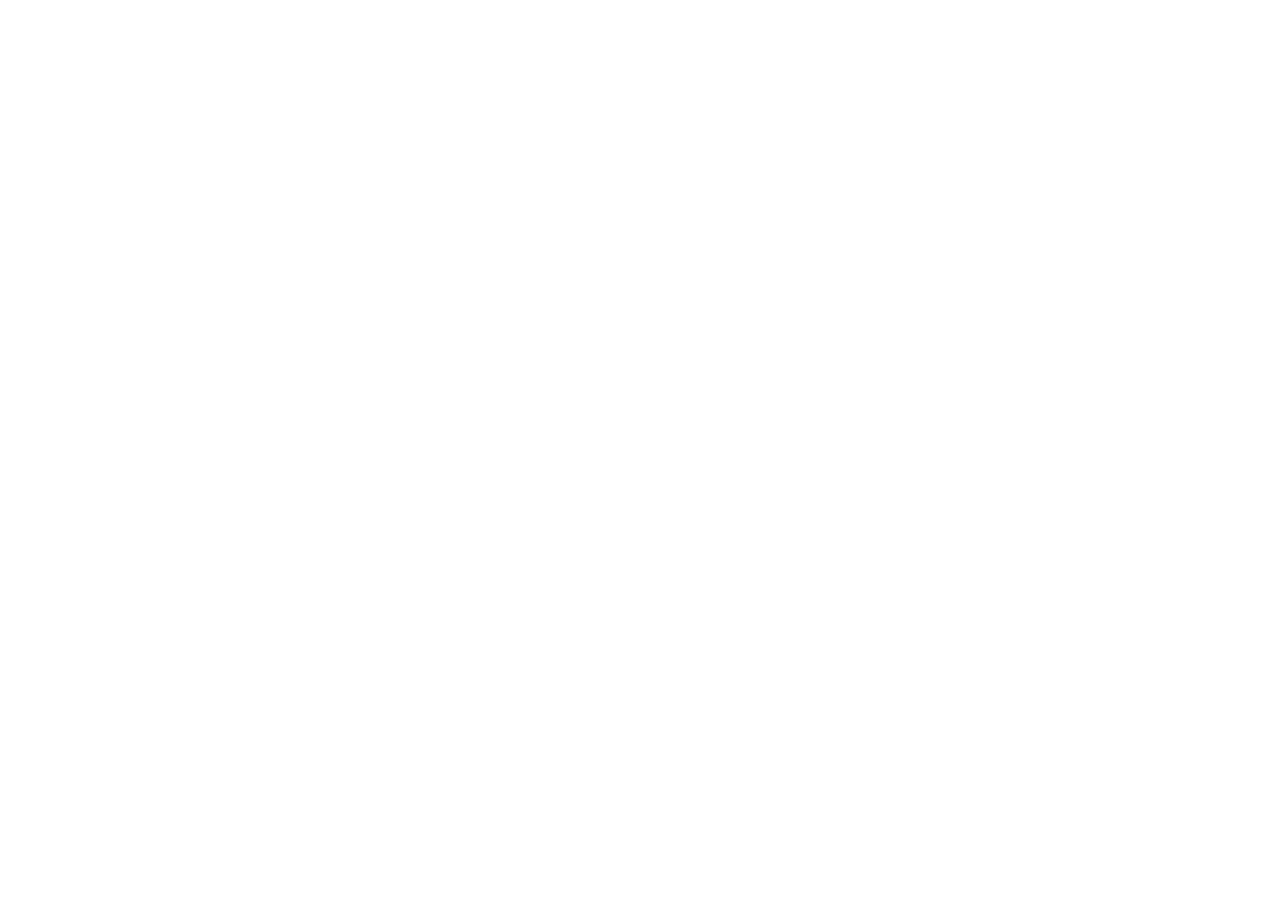
==== index.html @ 852c6b97 "first commit" ====
<!DOCTYPE html>
<html>
    <head>
        <meta charset="utf-8">
        <meta http-equiv="X-UA-Compatible" content="IE=edge">
        <title>wunderlust</title>
        <meta name="Assignment 1.1 - 1.3" content="">
        <meta name="author" content="DaVonte Carter Vault">
        <meta name="viewport" content="width=device-width, initial-scale=1">
        <link rel="stylesheet" href="styles.css">
    </head>
    <body>

        
    </body>
</html>
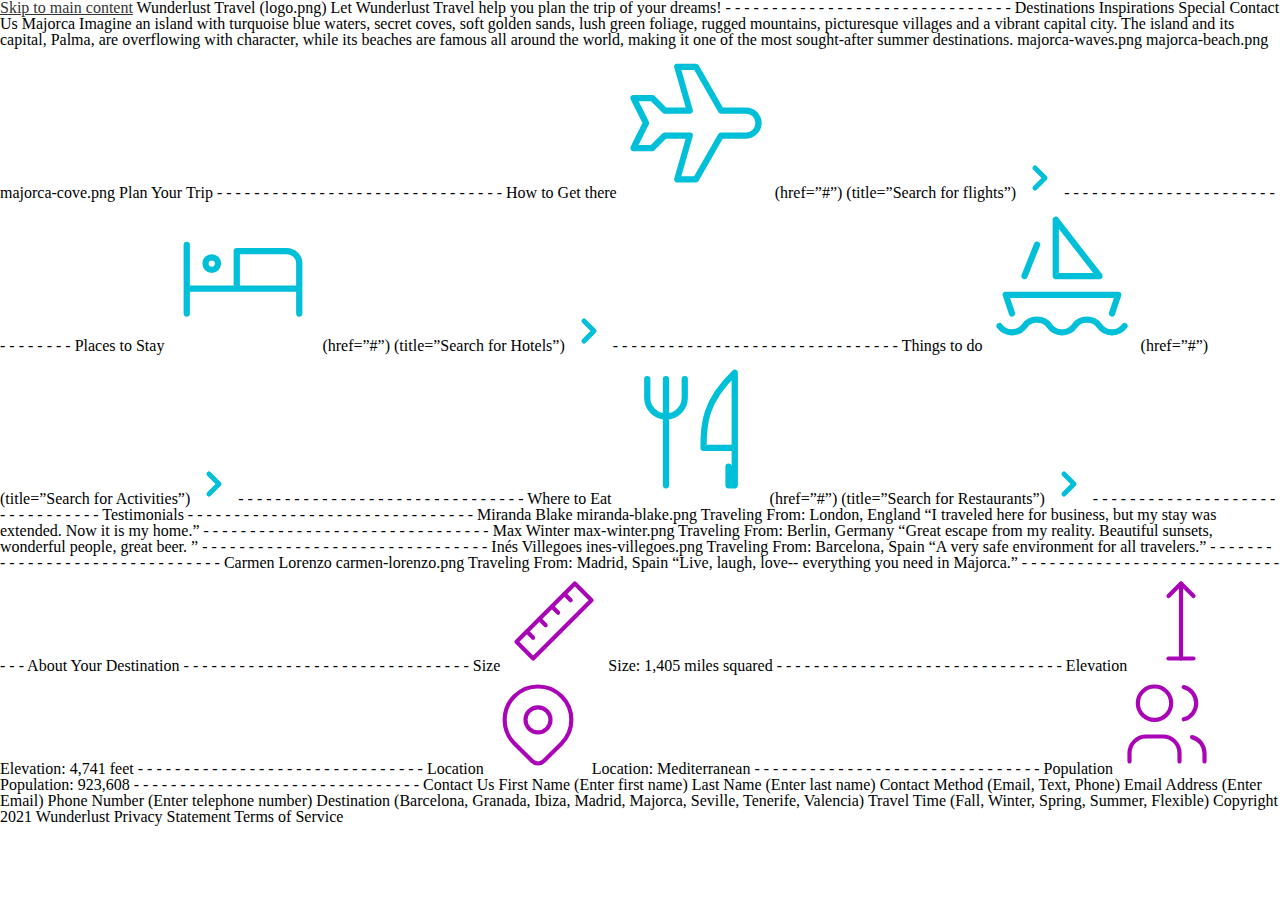
==== commit ad8f6265: "setup" ====
--- a/index.html
+++ b/index.html
@@ -10,7 +10,168 @@
         <link rel="stylesheet" href="styles.css">
     </head>
     <body>
-
+        <a href="#main-content">Skip to main content</a>
+        Wunderlust Travel 
+        (logo.png)
+        Let Wunderlust Travel help you plan the trip of your dreams!
+        
+        - - - - - - - - - - - - - - - - - - - - - - - - - - - - - - - 
+        Destinations
+        Inspirations
+        Special
+        Contact Us
+        
+        Majorca
+        Imagine an island with turquoise blue waters, secret coves, soft golden sands, lush green foliage, rugged mountains, picturesque villages and a vibrant capital city. The island and its capital, Palma, are overflowing with character, while its beaches are famous all around the world, making it one of the most sought-after summer destinations.
+        
+        majorca-waves.png
+        majorca-beach.png
+        majorca-cove.png
+        
+        
+        Plan Your Trip
+        - - - - - - - - - - - - - - - - - - - - - - - - - - - - - - - 
+        How to Get there
+        <svg xmlns="http://www.w3.org/2000/svg" class="icon icon-tabler icon-tabler-plane" width="150" height="150" viewBox="0 0 24 24" stroke-width="1" stroke="#00bfd8" fill="none" stroke-linecap="round" stroke-linejoin="round">
+          <path stroke="none" d="M0 0h24v24H0z" fill="none"/>
+          <path d="M16 10h4a2 2 0 0 1 0 4h-4l-4 7h-3l2 -7h-4l-2 2h-3l2 -4l-2 -4h3l2 2h4l-2 -7h3z" />
+        </svg>
+        
+        (href=”#”) (title=”Search for flights”)
+        <svg xmlns="http://www.w3.org/2000/svg" class="icon icon-tabler icon-tabler-chevron-right" width="40" height="40" viewBox="0 0 24 24" stroke-width="3" stroke="#00bfd8" fill="none" stroke-linecap="round" stroke-linejoin="round">
+          <path stroke="none" d="M0 0h24v24H0z" fill="none"/>
+          <polyline points="9 6 15 12 9 18" />
+        </svg>
+        - - - - - - - - - - - - - - - - - - - - - - - - - - - - - - - 
+        Places to Stay
+        <svg xmlns="http://www.w3.org/2000/svg" class="icon icon-tabler icon-tabler-bed" width="150" height="150" viewBox="0 0 24 24" stroke-width="1" stroke="#00bfd8" fill="none" stroke-linecap="round" stroke-linejoin="round">
+          <path stroke="none" d="M0 0h24v24H0z" fill="none"/>
+          <path d="M3 7v11m0 -4h18m0 4v-8a2 2 0 0 0 -2 -2h-8v6" />
+          <circle cx="7" cy="10" r="1" />
+        </svg>
+        
+        (href=”#”) (title=”Search for Hotels”)
+        <svg xmlns="http://www.w3.org/2000/svg" class="icon icon-tabler icon-tabler-chevron-right" width="40" height="40" viewBox="0 0 24 24" stroke-width="3" stroke="#00bfd8" fill="none" stroke-linecap="round" stroke-linejoin="round">
+          <path stroke="none" d="M0 0h24v24H0z" fill="none"/>
+          <polyline points="9 6 15 12 9 18" />
+        </svg>
+        - - - - - - - - - - - - - - - - - - - - - - - - - - - - - - - 
+        Things to do
+        <svg xmlns="http://www.w3.org/2000/svg" class="icon icon-tabler icon-tabler-sailboat" width="150" height="150" viewBox="0 0 24 24" stroke-width="1" stroke="#00bfd8" fill="none" stroke-linecap="round" stroke-linejoin="round">
+          <path stroke="none" d="M0 0h24v24H0z" fill="none"/>
+          <path d="M2 20a2.4 2.4 0 0 0 2 1a2.4 2.4 0 0 0 2 -1a2.4 2.4 0 0 1 2 -1a2.4 2.4 0 0 1 2 1a2.4 2.4 0 0 0 2 1a2.4 2.4 0 0 0 2 -1a2.4 2.4 0 0 1 2 -1a2.4 2.4 0 0 1 2 1a2.4 2.4 0 0 0 2 1a2.4 2.4 0 0 0 2 -1" />
+          <path d="M4 18l-1 -3h18l-1 3" />
+          <path d="M11 12h7l-7 -9v9" />
+          <line x1="8" y1="7" x2="6" y2="12" />
+        </svg>
+        
+        (href=”#”) (title=”Search for Activities”)
+        <svg xmlns="http://www.w3.org/2000/svg" class="icon icon-tabler icon-tabler-chevron-right" width="40" height="40" viewBox="0 0 24 24" stroke-width="3" stroke="#00bfd8" fill="none" stroke-linecap="round" stroke-linejoin="round">
+          <path stroke="none" d="M0 0h24v24H0z" fill="none"/>
+          <polyline points="9 6 15 12 9 18" />
+        </svg>
+        - - - - - - - - - - - - - - - - - - - - - - - - - - - - - - - 
+        Where to Eat
+        <svg xmlns="http://www.w3.org/2000/svg" class="icon icon-tabler icon-tabler-tools-kitchen-2" width="150" height="150" viewBox="0 0 24 24" stroke-width="1" stroke="#00bfd8" fill="none" stroke-linecap="round" stroke-linejoin="round">
+          <path stroke="none" d="M0 0h24v24H0z" fill="none"/>
+          <path d="M19 3v12h-5c-.023 -3.681 .184 -7.406 5 -12zm0 12v6h-1v-3m-10 -14v17m-3 -17v3a3 3 0 1 0 6 0v-3" />
+        </svg>
+        
+        (href=”#”) (title=”Search for Restaurants”) 
+        <svg xmlns="http://www.w3.org/2000/svg" class="icon icon-tabler icon-tabler-chevron-right" width="40" height="40" viewBox="0 0 24 24" stroke-width="3" stroke="#00bfd8" fill="none" stroke-linecap="round" stroke-linejoin="round">
+          <path stroke="none" d="M0 0h24v24H0z" fill="none"/>
+          <polyline points="9 6 15 12 9 18" />
+        </svg>
+        - - - - - - - - - - - - - - - - - - - - - - - - - - - - - - - 
+        
+        
+        Testimonials
+        - - - - - - - - - - - - - - - - - - - - - - - - - - - - - - - 
+        Miranda Blake
+        miranda-blake.png
+        Traveling From: London, England
+        “I traveled here for business, but my stay was extended. Now it is my home.”
+        - - - - - - - - - - - - - - - - - - - - - - - - - - - - - - - 
+        Max Winter
+        max-winter.png
+        Traveling From: Berlin, Germany
+        “Great escape from my reality. Beautiful sunsets, wonderful people, great beer. ”
+        - - - - - - - - - - - - - - - - - - - - - - - - - - - - - - - 
+        Inés Villegoes
+        ines-villegoes.png
+        Traveling From: Barcelona, Spain
+        “A very safe environment for all travelers.”
+        
+        - - - - - - - - - - - - - - - - - - - - - - - - - - - - - - - 
+        Carmen Lorenzo
+        carmen-lorenzo.png
+        Traveling From: Madrid, Spain
+        “Live, laugh, love-- everything you need in Majorca.”
+        - - - - - - - - - - - - - - - - - - - - - - - - - - - - - - - 
+        
+        
+        About Your Destination
+        - - - - - - - - - - - - - - - - - - - - - - - - - - - - - - - 
+        Size
+        <svg xmlns="http://www.w3.org/2000/svg" class="icon icon-tabler icon-tabler-ruler-2" width="100" height="100" viewBox="0 0 24 24" stroke-width="1" stroke="#a905b6" fill="none" stroke-linecap="round" stroke-linejoin="round">
+          <path stroke="none" d="M0 0h24v24H0z" fill="none"/>
+          <path d="M17 3l4 4l-14 14l-4 -4z" />
+          <path d="M16 7l-1.5 -1.5" />
+          <path d="M13 10l-1.5 -1.5" />
+          <path d="M10 13l-1.5 -1.5" />
+          <path d="M7 16l-1.5 -1.5" />
+        </svg>
+        
+        Size: 1,405 miles squared
+        - - - - - - - - - - - - - - - - - - - - - - - - - - - - - - - 
+        Elevation
+        <svg xmlns="http://www.w3.org/2000/svg" class="icon icon-tabler icon-tabler-arrow-top-bar" width="100" height="100" viewBox="0 0 24 24" stroke-width="1" stroke="#a905b6" fill="none" stroke-linecap="round" stroke-linejoin="round">
+          <path stroke="none" d="M0 0h24v24H0z" fill="none"/>
+          <line x1="12" y1="21" x2="12" y2="3" />
+          <path d="M15 6l-3 -3l-3 3" />
+          <line x1="9" y1="21" x2="15" y2="21" />
+        </svg>
+        
+        Elevation: 4,741 feet
+        - - - - - - - - - - - - - - - - - - - - - - - - - - - - - - - 
+        Location
+        <svg xmlns="http://www.w3.org/2000/svg" class="icon icon-tabler icon-tabler-map-pin" width="100" height="100" viewBox="0 0 24 24" stroke-width="1" stroke="#a905b6" fill="none" stroke-linecap="round" stroke-linejoin="round">
+          <path stroke="none" d="M0 0h24v24H0z" fill="none"/>
+          <circle cx="12" cy="11" r="3" />
+          <path d="M17.657 16.657l-4.243 4.243a2 2 0 0 1 -2.827 0l-4.244 -4.243a8 8 0 1 1 11.314 0z" />
+        </svg>
+        Location: Mediterranean 
+        - - - - - - - - - - - - - - - - - - - - - - - - - - - - - - - 
+        Population
+        <svg xmlns="http://www.w3.org/2000/svg" class="icon icon-tabler icon-tabler-users" width="100" height="100" viewBox="0 0 24 24" stroke-width="1" stroke="#a905b6" fill="none" stroke-linecap="round" stroke-linejoin="round">
+          <path stroke="none" d="M0 0h24v24H0z" fill="none"/>
+          <circle cx="9" cy="7" r="4" />
+          <path d="M3 21v-2a4 4 0 0 1 4 -4h4a4 4 0 0 1 4 4v2" />
+          <path d="M16 3.13a4 4 0 0 1 0 7.75" />
+          <path d="M21 21v-2a4 4 0 0 0 -3 -3.85" />
+        </svg>
+        
+        Population: 923,608
+        - - - - - - - - - - - - - - - - - - - - - - - - - - - - - - - 
+        
+        
+        Contact Us
+        First Name (Enter first name)
+        Last Name (Enter last name)
+        
+        Contact Method (Email, Text, Phone)
+        Email Address (Enter Email)
+        Phone Number (Enter telephone number)
+        
+        Destination (Barcelona, Granada, Ibiza, Madrid, Majorca, Seville, Tenerife, Valencia)
+        Travel Time (Fall, Winter, Spring, Summer, Flexible)
+        
+        
+        
+        Copyright 2021 Wunderlust
+        Privacy Statement
+        Terms of Service
+        
         
     </body>
 </html>--- a/styles.css
+++ b/styles.css
@@ -0,0 +1,208 @@
+@import url('https://fonts.googleapis.com/css2?family=Bebas+Neue&family=Montserrat&display=swap');
+/* http://meyerweb.com/eric/tools/css/reset/ 
+   v2.0 | 20110126
+   License: none (public domain)
+*/
+
+html, body, div, span, applet, object, iframe,
+h1, h2, h3, h4, h5, h6, p, blockquote, pre,
+a, abbr, acronym, address, big, cite, code,
+del, dfn, em, img, ins, kbd, q, s, samp,
+small, strike, strong, sub, sup, tt, var,
+b, u, i, center,
+dl, dt, dd, ol, ul, li,
+fieldset, form, label, legend,
+table, caption, tbody, tfoot, thead, tr, th, td,
+article, aside, canvas, details, embed, 
+figure, figcaption, footer, header, hgroup, 
+menu, nav, output, ruby, section, summary,
+time, mark, audio, video {
+	margin: 0;
+	padding: 0;
+	border: 0;
+	font-size: 100%;
+	font: inherit;
+	vertical-align: baseline;
+}
+/* HTML5 display-role reset for older browsers */
+article, aside, details, figcaption, figure, 
+footer, header, hgroup, menu, nav, section {
+	display: block;
+}
+body {
+	line-height: 1;
+}
+ol, ul {
+	list-style: none;
+}
+blockquote, q {
+	quotes: none;
+}
+blockquote:before, blockquote:after,
+q:before, q:after {
+	content: '';
+	content: none;
+}
+table {
+	border-collapse: collapse;
+	border-spacing: 0;
+}
+/* ------------------- GLOBAL STYLE  ------------------- */
+header, footer {
+  background-color: #000000;
+  width: 100%;
+  color: #ffffff;
+}
+header {
+  border-bottom:3px solid #F7CE3E;
+  display:grid;
+  grid-template-columns:1fr 1fr;
+}
+footer {
+  border-top:3px solid #F7CE3E;
+  height:auto;
+  text-align:center;
+  padding-top:10px;
+}
+nav ul {
+  display: grid;
+  grid-template-columns:repeat(4, 1fr);
+}
+nav a, nav h2 {
+  color:#ffffff;
+  padding:15px;
+  text-decoration:none;
+}
+nav a:hover, nav h2:hover {
+  color:#F7CE3E;
+}
+main {
+  padding:2%;
+  display: grid;
+  grid-template-columns: 1fr 1fr 1fr 1fr;
+}
+section {
+  padding:5%;
+}
+#social li {
+  display:inline-block;
+}
+h1 {
+  margin:10%;
+}
+h1, h2, nav li {
+  font-family: 'Bebas Neue', cursive;
+  font-size: 3em;
+}
+nav li, nav h2 {
+  font-size:1.5em;
+}
+nav h2, #social h2 {
+  visibility:hidden;
+  height:0;
+}
+h2 {
+  font-size: 2em;  
+}
+p, small {
+  font-family: 'Montserrat', sans-serif;
+  font-size: 1em;
+  line-height: 1.5em;
+}
+p {
+  min-height:150px;
+}
+small {
+  font-size:.75em;
+  font-style: italic;
+}
+img {
+  display:block;
+  width:100%;
+}
+footer a, footer a:visited, footer a:focus, #social svg:hover {
+  color:#F7CE3E;
+  stroke:#F7CE3E;
+}
+a, a:visited, a:focus {
+  color:#333;
+}
+/* ------------------- MEDIA QUERIES  ------------------- */
+ @media screen and (max-width:1263px) {
+  main {
+    grid-template-columns: 1fr 1fr;
+  }
+   p {
+    min-height:125px;
+  }
+}
+@media screen and (max-width:900px) {
+  header {
+    grid-template-columns:2fr 1fr;
+  }
+  main {
+    grid-template-columns: 1fr;
+  }
+  p {
+    min-height:auto;
+  }
+  nav h2 {
+    visibility:visible;
+    height:auto;
+    background-color: #000000;
+    border:2px solid #ffffff;
+    color: white;
+    width: 150px;
+    cursor: pointer;
+  }
+  nav {
+    position: relative;
+    display: inline-block;
+    top:25px;
+  }
+  nav ul {
+    display: none;
+    position: absolute;
+    background-color: rgba(0,0,0,.85);
+    width:150px;
+    z-index: 1;
+  }
+  nav a {
+    color: #ffffff;
+    visibility: visible;
+    display:block;
+    text-align:center;
+  }
+  nav li {
+    border-bottom:1px solid #ffffff;
+  }
+  nav:hover ul {
+    display: block;
+  }
+}
+@media screen and (max-width:480px) {
+  header {
+    grid-template-columns: 1fr;
+    height:250px;
+  }
+  h1, nav {
+    margin:0 auto;
+    text-align:center;
+  }
+  h1 {
+    padding-top:25px;
+  }
+  nav h2, nav, nav ul {
+    border:none;
+    width:100%;
+  }
+  nav h2 {
+    background-color:#F7CE3E;
+    color:#000000;
+  }
+  nav h2:hover {
+    background-color:#000000;
+    color:#ffffff;
+    border:2px solid #F7CE3E;
+  }
+}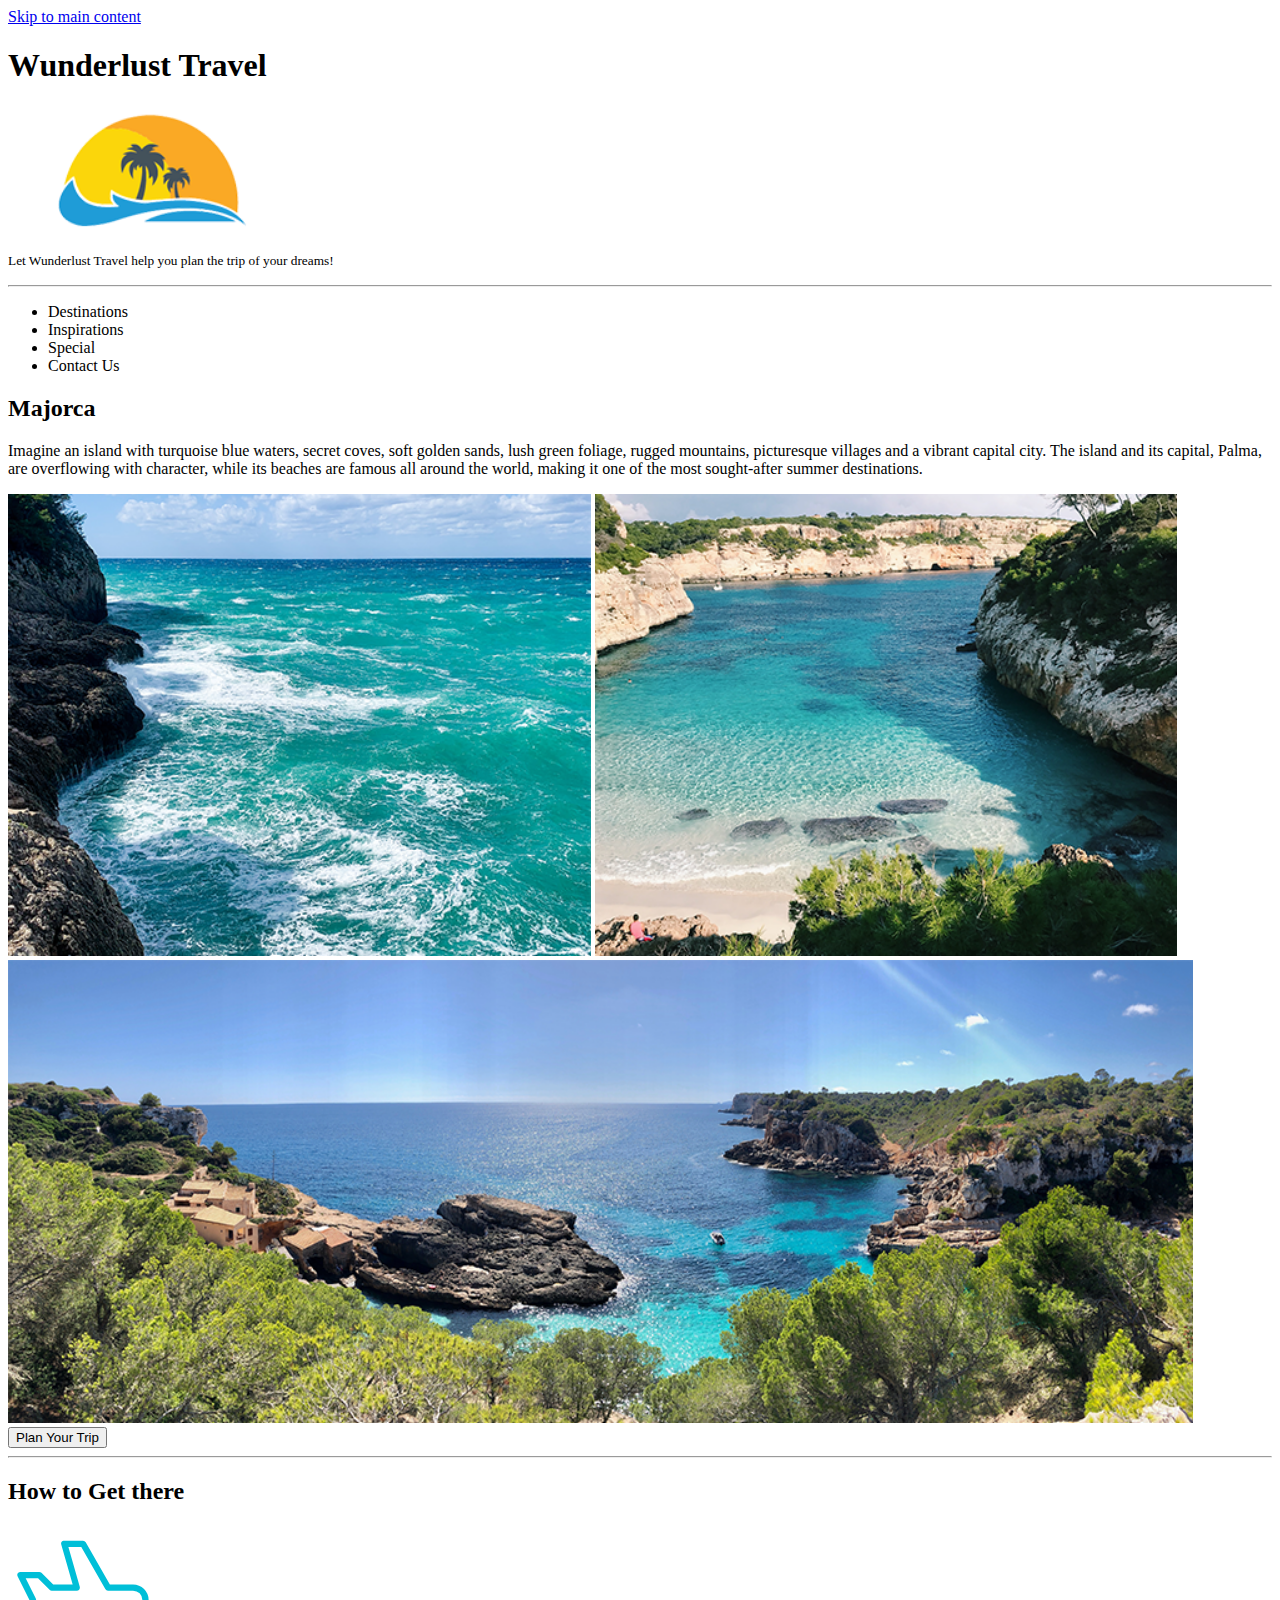
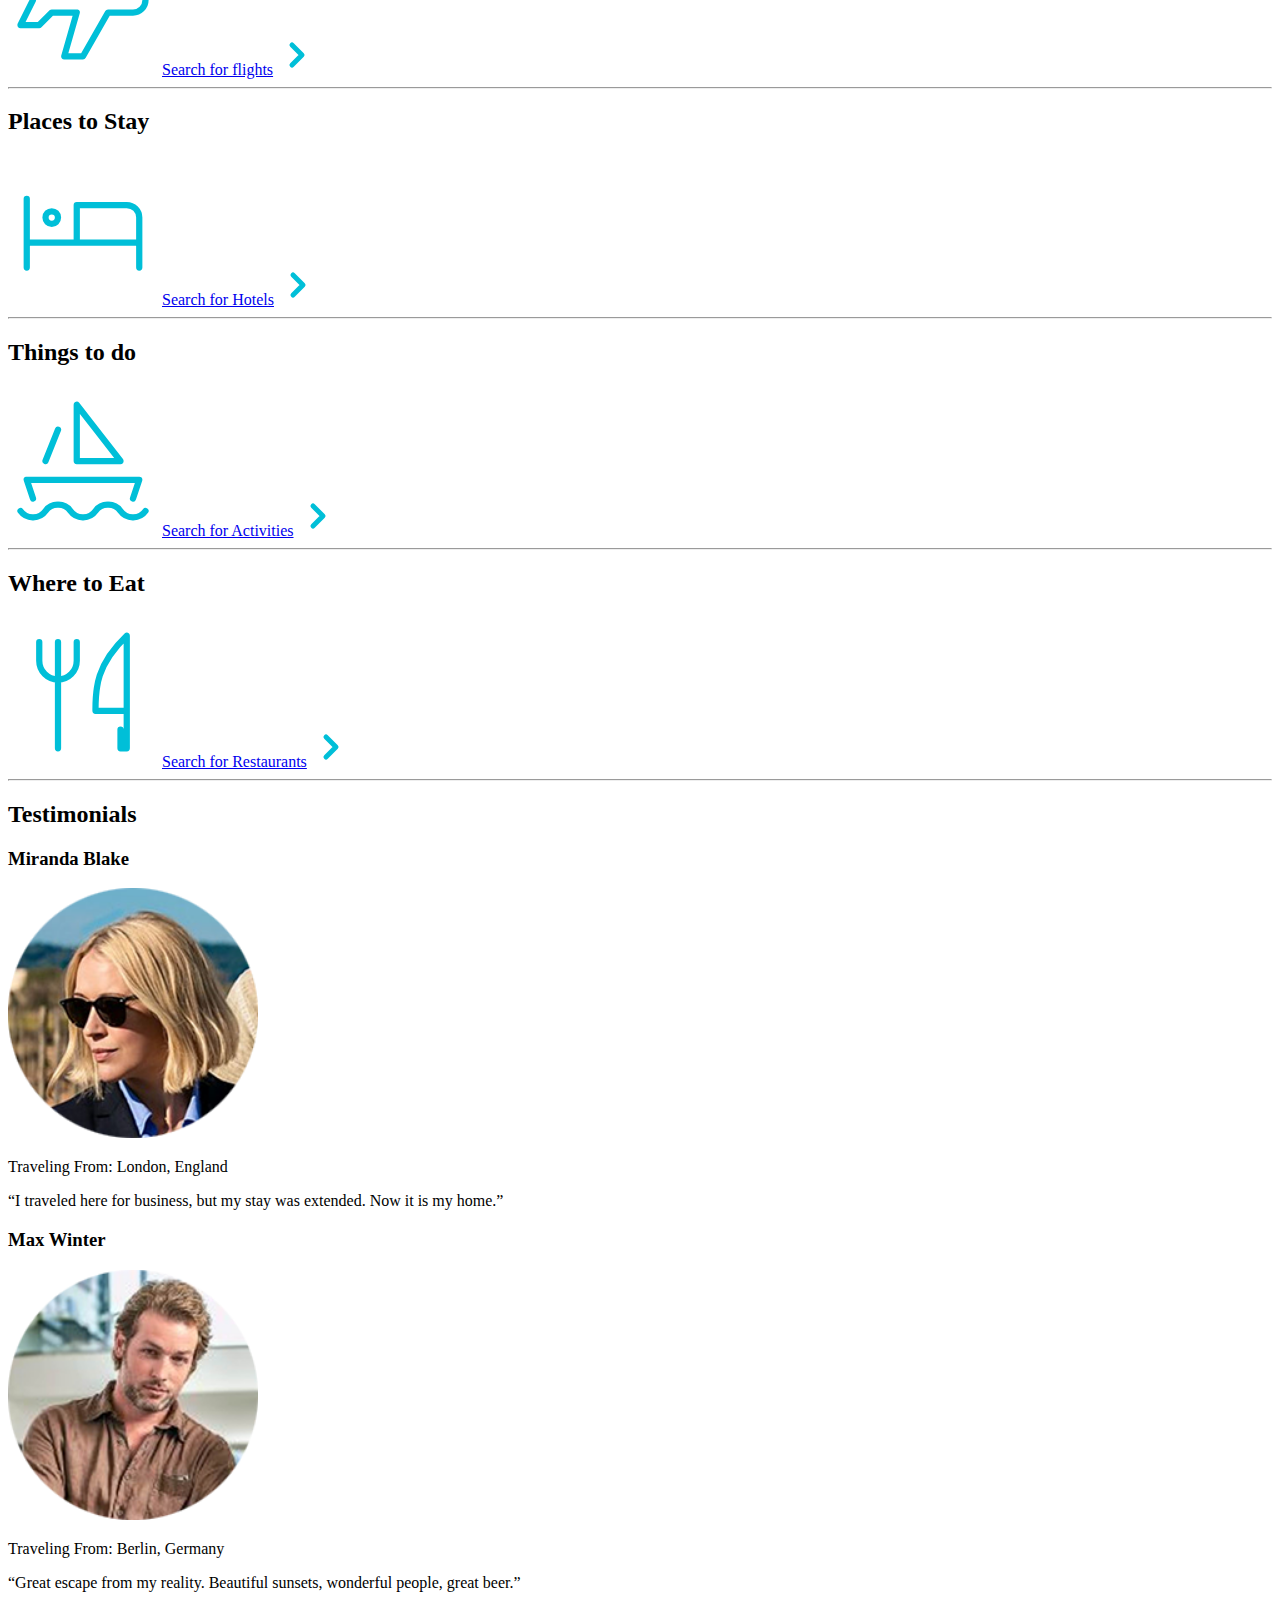
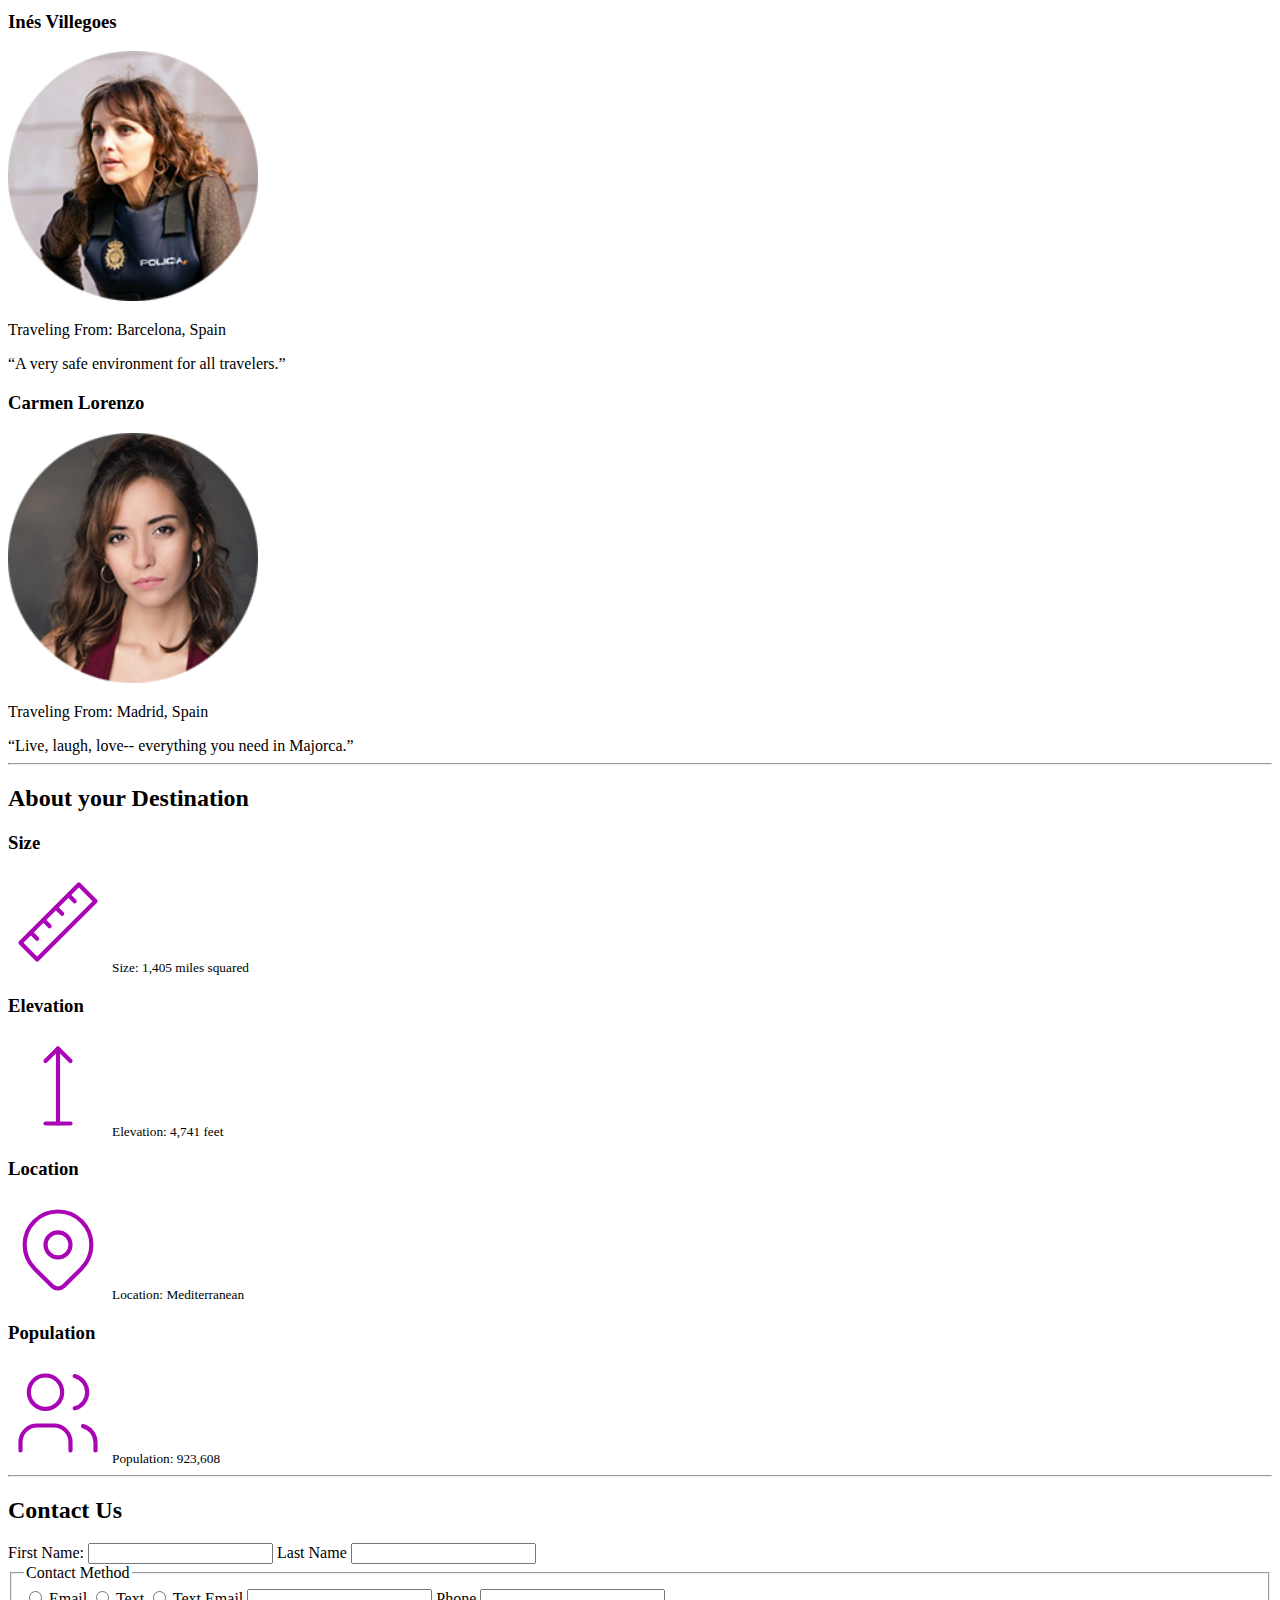
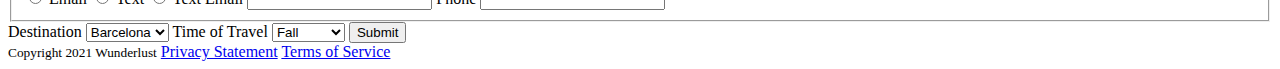
==== commit f6ed16b9: "Assignment complete" ====
--- a/index.html
+++ b/index.html
@@ -1,177 +1,280 @@
 <!DOCTYPE html>
-<html>
-    <head>
-        <meta charset="utf-8">
-        <meta http-equiv="X-UA-Compatible" content="IE=edge">
-        <title>wunderlust</title>
-        <meta name="Assignment 1.1 - 1.3" content="">
-        <meta name="author" content="DaVonte Carter Vault">
-        <meta name="viewport" content="width=device-width, initial-scale=1">
-        <link rel="stylesheet" href="styles.css">
-    </head>
-    <body>
-        <a href="#main-content">Skip to main content</a>
-        Wunderlust Travel 
-        (logo.png)
-        Let Wunderlust Travel help you plan the trip of your dreams!
-        
-        - - - - - - - - - - - - - - - - - - - - - - - - - - - - - - - 
-        Destinations
-        Inspirations
-        Special
-        Contact Us
-        
-        Majorca
-        Imagine an island with turquoise blue waters, secret coves, soft golden sands, lush green foliage, rugged mountains, picturesque villages and a vibrant capital city. The island and its capital, Palma, are overflowing with character, while its beaches are famous all around the world, making it one of the most sought-after summer destinations.
-        
-        majorca-waves.png
-        majorca-beach.png
-        majorca-cove.png
-        
-        
-        Plan Your Trip
-        - - - - - - - - - - - - - - - - - - - - - - - - - - - - - - - 
-        How to Get there
-        <svg xmlns="http://www.w3.org/2000/svg" class="icon icon-tabler icon-tabler-plane" width="150" height="150" viewBox="0 0 24 24" stroke-width="1" stroke="#00bfd8" fill="none" stroke-linecap="round" stroke-linejoin="round">
-          <path stroke="none" d="M0 0h24v24H0z" fill="none"/>
-          <path d="M16 10h4a2 2 0 0 1 0 4h-4l-4 7h-3l2 -7h-4l-2 2h-3l2 -4l-2 -4h3l2 2h4l-2 -7h3z" />
-        </svg>
-        
-        (href=”#”) (title=”Search for flights”)
-        <svg xmlns="http://www.w3.org/2000/svg" class="icon icon-tabler icon-tabler-chevron-right" width="40" height="40" viewBox="0 0 24 24" stroke-width="3" stroke="#00bfd8" fill="none" stroke-linecap="round" stroke-linejoin="round">
-          <path stroke="none" d="M0 0h24v24H0z" fill="none"/>
-          <polyline points="9 6 15 12 9 18" />
-        </svg>
-        - - - - - - - - - - - - - - - - - - - - - - - - - - - - - - - 
-        Places to Stay
-        <svg xmlns="http://www.w3.org/2000/svg" class="icon icon-tabler icon-tabler-bed" width="150" height="150" viewBox="0 0 24 24" stroke-width="1" stroke="#00bfd8" fill="none" stroke-linecap="round" stroke-linejoin="round">
-          <path stroke="none" d="M0 0h24v24H0z" fill="none"/>
-          <path d="M3 7v11m0 -4h18m0 4v-8a2 2 0 0 0 -2 -2h-8v6" />
-          <circle cx="7" cy="10" r="1" />
-        </svg>
-        
-        (href=”#”) (title=”Search for Hotels”)
-        <svg xmlns="http://www.w3.org/2000/svg" class="icon icon-tabler icon-tabler-chevron-right" width="40" height="40" viewBox="0 0 24 24" stroke-width="3" stroke="#00bfd8" fill="none" stroke-linecap="round" stroke-linejoin="round">
-          <path stroke="none" d="M0 0h24v24H0z" fill="none"/>
-          <polyline points="9 6 15 12 9 18" />
-        </svg>
-        - - - - - - - - - - - - - - - - - - - - - - - - - - - - - - - 
-        Things to do
-        <svg xmlns="http://www.w3.org/2000/svg" class="icon icon-tabler icon-tabler-sailboat" width="150" height="150" viewBox="0 0 24 24" stroke-width="1" stroke="#00bfd8" fill="none" stroke-linecap="round" stroke-linejoin="round">
-          <path stroke="none" d="M0 0h24v24H0z" fill="none"/>
-          <path d="M2 20a2.4 2.4 0 0 0 2 1a2.4 2.4 0 0 0 2 -1a2.4 2.4 0 0 1 2 -1a2.4 2.4 0 0 1 2 1a2.4 2.4 0 0 0 2 1a2.4 2.4 0 0 0 2 -1a2.4 2.4 0 0 1 2 -1a2.4 2.4 0 0 1 2 1a2.4 2.4 0 0 0 2 1a2.4 2.4 0 0 0 2 -1" />
-          <path d="M4 18l-1 -3h18l-1 3" />
-          <path d="M11 12h7l-7 -9v9" />
-          <line x1="8" y1="7" x2="6" y2="12" />
-        </svg>
-        
-        (href=”#”) (title=”Search for Activities”)
-        <svg xmlns="http://www.w3.org/2000/svg" class="icon icon-tabler icon-tabler-chevron-right" width="40" height="40" viewBox="0 0 24 24" stroke-width="3" stroke="#00bfd8" fill="none" stroke-linecap="round" stroke-linejoin="round">
-          <path stroke="none" d="M0 0h24v24H0z" fill="none"/>
-          <polyline points="9 6 15 12 9 18" />
-        </svg>
-        - - - - - - - - - - - - - - - - - - - - - - - - - - - - - - - 
-        Where to Eat
-        <svg xmlns="http://www.w3.org/2000/svg" class="icon icon-tabler icon-tabler-tools-kitchen-2" width="150" height="150" viewBox="0 0 24 24" stroke-width="1" stroke="#00bfd8" fill="none" stroke-linecap="round" stroke-linejoin="round">
-          <path stroke="none" d="M0 0h24v24H0z" fill="none"/>
-          <path d="M19 3v12h-5c-.023 -3.681 .184 -7.406 5 -12zm0 12v6h-1v-3m-10 -14v17m-3 -17v3a3 3 0 1 0 6 0v-3" />
-        </svg>
-        
-        (href=”#”) (title=”Search for Restaurants”) 
-        <svg xmlns="http://www.w3.org/2000/svg" class="icon icon-tabler icon-tabler-chevron-right" width="40" height="40" viewBox="0 0 24 24" stroke-width="3" stroke="#00bfd8" fill="none" stroke-linecap="round" stroke-linejoin="round">
-          <path stroke="none" d="M0 0h24v24H0z" fill="none"/>
-          <polyline points="9 6 15 12 9 18" />
-        </svg>
-        - - - - - - - - - - - - - - - - - - - - - - - - - - - - - - - 
-        
-        
-        Testimonials
-        - - - - - - - - - - - - - - - - - - - - - - - - - - - - - - - 
-        Miranda Blake
-        miranda-blake.png
-        Traveling From: London, England
-        “I traveled here for business, but my stay was extended. Now it is my home.”
-        - - - - - - - - - - - - - - - - - - - - - - - - - - - - - - - 
-        Max Winter
-        max-winter.png
-        Traveling From: Berlin, Germany
-        “Great escape from my reality. Beautiful sunsets, wonderful people, great beer. ”
-        - - - - - - - - - - - - - - - - - - - - - - - - - - - - - - - 
-        Inés Villegoes
-        ines-villegoes.png
-        Traveling From: Barcelona, Spain
-        “A very safe environment for all travelers.”
-        
-        - - - - - - - - - - - - - - - - - - - - - - - - - - - - - - - 
-        Carmen Lorenzo
-        carmen-lorenzo.png
-        Traveling From: Madrid, Spain
-        “Live, laugh, love-- everything you need in Majorca.”
-        - - - - - - - - - - - - - - - - - - - - - - - - - - - - - - - 
-        
-        
-        About Your Destination
-        - - - - - - - - - - - - - - - - - - - - - - - - - - - - - - - 
-        Size
-        <svg xmlns="http://www.w3.org/2000/svg" class="icon icon-tabler icon-tabler-ruler-2" width="100" height="100" viewBox="0 0 24 24" stroke-width="1" stroke="#a905b6" fill="none" stroke-linecap="round" stroke-linejoin="round">
-          <path stroke="none" d="M0 0h24v24H0z" fill="none"/>
-          <path d="M17 3l4 4l-14 14l-4 -4z" />
-          <path d="M16 7l-1.5 -1.5" />
-          <path d="M13 10l-1.5 -1.5" />
-          <path d="M10 13l-1.5 -1.5" />
-          <path d="M7 16l-1.5 -1.5" />
-        </svg>
-        
-        Size: 1,405 miles squared
-        - - - - - - - - - - - - - - - - - - - - - - - - - - - - - - - 
-        Elevation
-        <svg xmlns="http://www.w3.org/2000/svg" class="icon icon-tabler icon-tabler-arrow-top-bar" width="100" height="100" viewBox="0 0 24 24" stroke-width="1" stroke="#a905b6" fill="none" stroke-linecap="round" stroke-linejoin="round">
-          <path stroke="none" d="M0 0h24v24H0z" fill="none"/>
-          <line x1="12" y1="21" x2="12" y2="3" />
-          <path d="M15 6l-3 -3l-3 3" />
-          <line x1="9" y1="21" x2="15" y2="21" />
-        </svg>
-        
-        Elevation: 4,741 feet
-        - - - - - - - - - - - - - - - - - - - - - - - - - - - - - - - 
-        Location
-        <svg xmlns="http://www.w3.org/2000/svg" class="icon icon-tabler icon-tabler-map-pin" width="100" height="100" viewBox="0 0 24 24" stroke-width="1" stroke="#a905b6" fill="none" stroke-linecap="round" stroke-linejoin="round">
-          <path stroke="none" d="M0 0h24v24H0z" fill="none"/>
-          <circle cx="12" cy="11" r="3" />
-          <path d="M17.657 16.657l-4.243 4.243a2 2 0 0 1 -2.827 0l-4.244 -4.243a8 8 0 1 1 11.314 0z" />
-        </svg>
-        Location: Mediterranean 
-        - - - - - - - - - - - - - - - - - - - - - - - - - - - - - - - 
-        Population
-        <svg xmlns="http://www.w3.org/2000/svg" class="icon icon-tabler icon-tabler-users" width="100" height="100" viewBox="0 0 24 24" stroke-width="1" stroke="#a905b6" fill="none" stroke-linecap="round" stroke-linejoin="round">
-          <path stroke="none" d="M0 0h24v24H0z" fill="none"/>
-          <circle cx="9" cy="7" r="4" />
-          <path d="M3 21v-2a4 4 0 0 1 4 -4h4a4 4 0 0 1 4 4v2" />
-          <path d="M16 3.13a4 4 0 0 1 0 7.75" />
-          <path d="M21 21v-2a4 4 0 0 0 -3 -3.85" />
-        </svg>
-        
-        Population: 923,608
-        - - - - - - - - - - - - - - - - - - - - - - - - - - - - - - - 
-        
-        
-        Contact Us
-        First Name (Enter first name)
-        Last Name (Enter last name)
-        
-        Contact Method (Email, Text, Phone)
-        Email Address (Enter Email)
-        Phone Number (Enter telephone number)
-        
-        Destination (Barcelona, Granada, Ibiza, Madrid, Majorca, Seville, Tenerife, Valencia)
-        Travel Time (Fall, Winter, Spring, Summer, Flexible)
-        
-        
-        
-        Copyright 2021 Wunderlust
-        Privacy Statement
-        Terms of Service
-        
-        
-    </body>
+<html lang="en">
+
+<head>
+    <meta charset="utf-8">
+    <meta http-equiv="X-UA-Compatible" content="IE=edge">
+    <title>wunderlust</title>
+    <meta name="Assignment 1.1 - 1.3" content="">
+    <meta name="author" content="DaVonte Carter Vault">
+    <meta name="viewport" content="width=device-width, initial-scale=1">
+    <link rel="stylesheet" href="styles.css">
+</head>
+
+<body>
+    <a href="#main-content">Skip to main content</a>
+    <header>
+        <h1>Wunderlust Travel</h1>
+        <img src="images/logo-S.png" alt="Wunderlust logo" sizes="(max-width: 1024px) 1024px"
+            srcset="images/logo-S.png 320w, images/logo-M.png 780w, images/logo-L.png 1024w">
+        <p><small>Let Wunderlust Travel help you plan the trip of your dreams!</small></p>
+        <hr>
+        <nav>
+            <ul>
+                <li>Destinations</li>
+                <li>Inspirations</li>
+                <li>Special</li>
+                <li>Contact Us</li>
+            </ul>
+        </nav>
+    </header>
+
+    <main>
+            <article>
+                <h2>Majorca</h2>
+
+                <p>
+                    Imagine an island with turquoise blue waters, secret coves, soft golden sands, lush green foliage,
+                    rugged mountains, picturesque villages and a vibrant capital city. The island and its capital,
+                    Palma,
+                    are overflowing with character, while its beaches are famous all around the world, making it one of
+                    the
+                    most sought-after summer destinations.
+                </p>
+                <img src="images/majorca-waves-S.png" alt="beautiful blue water" sizes="(max-width: 1024px) 1024px"
+                    srcset="images/majorca-waves-S.png 320w, images/majorca-waves-M.png 780w, images/majorca-waves-L.png 1024w">
+                <img src="images/majorca-beach-S.png" alt="relaxing sandy beach" sizes="(max-width: 1024px) 1024px"
+                    srcset="images/majorca-beach-S.png 320w, images/majorca-beach-M.png 780w, images/majorca-beach-L.png 1024w">
+                <img src="images/majorca-cove-S.png" alt="dark mysterious cove waiting to be explored"
+                    sizes="(max-width: 1024px) 1024px"
+                    srcset="images/majorca-cove-S.png 320w, images/majorca-cove-M.png 780w, images/majorca-cove-L.png 1024w">
+                <button>Plan Your Trip</button>
+            </article>
+
+
+            <hr>
+
+            <article>
+                <h2>How to Get there</h2>
+                <svg xmlns="http://www.w3.org/2000/svg" class="icon icon-tabler icon-tabler-plane" width="150"
+                    height="150" viewBox="0 0 24 24" stroke-width="1" stroke="#00bfd8" fill="none"
+                    stroke-linecap="round" stroke-linejoin="round">
+                    <path stroke="none" d="M0 0h24v24H0z" fill="none" />
+                    <path d="M16 10h4a2 2 0 0 1 0 4h-4l-4 7h-3l2 -7h-4l-2 2h-3l2 -4l-2 -4h3l2 2h4l-2 -7h3z" />
+                </svg>
+                <a href="#">Search for flights</a>
+                <svg xmlns="http://www.w3.org/2000/svg" class="icon icon-tabler icon-tabler-chevron-right" width="40"
+                    height="40" viewBox="0 0 24 24" stroke-width="3" stroke="#00bfd8" fill="none" stroke-linecap="round"
+                    stroke-linejoin="round">
+                    <path stroke="none" d="M0 0h24v24H0z" fill="none" />
+                    <polyline points="9 6 15 12 9 18" />
+                </svg>
+            </article>
+            <hr>
+            <article>
+                <h2>Places to Stay</h2>
+                <svg xmlns="http://www.w3.org/2000/svg" class="icon icon-tabler icon-tabler-bed" width="150"
+                    height="150" viewBox="0 0 24 24" stroke-width="1" stroke="#00bfd8" fill="none"
+                    stroke-linecap="round" stroke-linejoin="round">
+                    <path stroke="none" d="M0 0h24v24H0z" fill="none" />
+                    <path d="M3 7v11m0 -4h18m0 4v-8a2 2 0 0 0 -2 -2h-8v6" />
+                    <circle cx="7" cy="10" r="1" />
+                </svg>
+                <a href="#">Search for Hotels</a>
+                <svg xmlns="http://www.w3.org/2000/svg" class="icon icon-tabler icon-tabler-chevron-right" width="40"
+                    height="40" viewBox="0 0 24 24" stroke-width="3" stroke="#00bfd8" fill="none" stroke-linecap="round"
+                    stroke-linejoin="round">
+                    <path stroke="none" d="M0 0h24v24H0z" fill="none" />
+                    <polyline points="9 6 15 12 9 18" />
+                </svg>
+            </article>
+            <hr>
+            <article>
+                <h2>Things to do</h2>
+                <svg xmlns="http://www.w3.org/2000/svg" class="icon icon-tabler icon-tabler-sailboat" width="150"
+                    height="150" viewBox="0 0 24 24" stroke-width="1" stroke="#00bfd8" fill="none"
+                    stroke-linecap="round" stroke-linejoin="round">
+                    <path stroke="none" d="M0 0h24v24H0z" fill="none" />
+                    <path
+                        d="M2 20a2.4 2.4 0 0 0 2 1a2.4 2.4 0 0 0 2 -1a2.4 2.4 0 0 1 2 -1a2.4 2.4 0 0 1 2 1a2.4 2.4 0 0 0 2 1a2.4 2.4 0 0 0 2 -1a2.4 2.4 0 0 1 2 -1a2.4 2.4 0 0 1 2 1a2.4 2.4 0 0 0 2 1a2.4 2.4 0 0 0 2 -1" />
+                    <path d="M4 18l-1 -3h18l-1 3" />
+                    <path d="M11 12h7l-7 -9v9" />
+                    <line x1="8" y1="7" x2="6" y2="12" />
+                </svg>
+                <a href="#">Search for Activities</a>
+                <svg xmlns="http://www.w3.org/2000/svg" class="icon icon-tabler icon-tabler-chevron-right" width="40"
+                    height="40" viewBox="0 0 24 24" stroke-width="3" stroke="#00bfd8" fill="none" stroke-linecap="round"
+                    stroke-linejoin="round">
+                    <path stroke="none" d="M0 0h24v24H0z" fill="none" />
+                    <polyline points="9 6 15 12 9 18" />
+                </svg>
+            </article>
+            <hr>
+            <article>
+                <h2>Where to Eat</h2>
+                <svg xmlns="http://www.w3.org/2000/svg" class="icon icon-tabler icon-tabler-tools-kitchen-2" width="150"
+                    height="150" viewBox="0 0 24 24" stroke-width="1" stroke="#00bfd8" fill="none"
+                    stroke-linecap="round" stroke-linejoin="round">
+                    <path stroke="none" d="M0 0h24v24H0z" fill="none" />
+                    <path
+                        d="M19 3v12h-5c-.023 -3.681 .184 -7.406 5 -12zm0 12v6h-1v-3m-10 -14v17m-3 -17v3a3 3 0 1 0 6 0v-3" />
+                </svg>
+                <a href="#">Search for Restaurants</a>
+                <svg xmlns="http://www.w3.org/2000/svg" class="icon icon-tabler icon-tabler-chevron-right" width="40"
+                    height="40" viewBox="0 0 24 24" stroke-width="3" stroke="#00bfd8" fill="none" stroke-linecap="round"
+                    stroke-linejoin="round">
+                    <path stroke="none" d="M0 0h24v24H0z" fill="none" />
+                    <polyline points="9 6 15 12 9 18" />
+                </svg>
+            </article>
+
+            <hr>
+
+            <section>
+                <h2>Testimonials</h2>
+
+                <article>
+                    <h3>Miranda Blake</h3>
+                    <img src="images/miranda-blake-S.png" alt="" sizes="(max-width: 1024px) 1024px"
+                        srcset="images/miranda-blake-S.png 320w, images/miranda-blake-M.png 780w, images/miranda-blake-L.png 1024w">
+
+                    <p>Traveling From: London, England</p>
+                    <q>I traveled here for business, but my stay was extended. Now it is my home.</q>
+                </article>
+                <article>
+                    <h3>Max Winter</h3>
+                    <img src="images/max-winter-S.png" alt="" sizes="(max-width: 1024px) 1024px"
+                        srcset="images/max-winter-S.png 320w, images/max-winter-M.png 780w, images/max-winter-L.png 1024w">
+                    <p>Traveling From: Berlin, Germany</p>
+                    <q>Great escape from my reality. Beautiful sunsets, wonderful people, great beer.</q>
+                </article>
+                <article>
+                    <h3>Inés Villegoes</h3>
+                    <img src="images/ines-villegoes-S.png" alt="" sizes="(max-width: 1024px) 1024px"
+                        srcset="images/ines-villegoes-S.png 320w, images/ines-villegoes-M.png 780w, images/ines-villegoes-L.png 1024w">
+                    <p>Traveling From: Barcelona, Spain</p>
+                    <q>A very safe environment for all travelers.</q>
+                </article>
+                <article>
+                    <h3>Carmen Lorenzo</h3>
+                    <img src="images/carmen-lorenzo-S.png" alt="" sizes="(max-width: 1024px) 1024px"
+                        srcset="images/carmen-lorenzo-S.png 320w, images/carmen-lorenzo-M.png 780w, images/carmen-lorenzo-L.png 1024w">
+                    <p>Traveling From: Madrid, Spain</p>
+                    <q>Live, laugh, love-- everything you need in Majorca.</q>
+                </article>
+            </section>
+
+            <hr>
+
+            <section>
+                <h2>About your Destination</h2>
+                <article>
+                    <h3>Size</h3>
+                    <svg xmlns="http://www.w3.org/2000/svg" class="icon icon-tabler icon-tabler-ruler-2" width="100"
+                        height="100" viewBox="0 0 24 24" stroke-width="1" stroke="#a905b6" fill="none"
+                        stroke-linecap="round" stroke-linejoin="round">
+                        <path stroke="none" d="M0 0h24v24H0z" fill="none" />
+                        <path d="M17 3l4 4l-14 14l-4 -4z" />
+                        <path d="M16 7l-1.5 -1.5" />
+                        <path d="M13 10l-1.5 -1.5" />
+                        <path d="M10 13l-1.5 -1.5" />
+                        <path d="M7 16l-1.5 -1.5" />
+                    </svg>
+                    <small>Size: 1,405 miles squared</small>
+                </article>
+
+                <article>
+                    <h3>Elevation</h3>
+                    <svg xmlns="http://www.w3.org/2000/svg" class="icon icon-tabler icon-tabler-arrow-top-bar"
+                        width="100" height="100" viewBox="0 0 24 24" stroke-width="1" stroke="#a905b6" fill="none"
+                        stroke-linecap="round" stroke-linejoin="round">
+                        <path stroke="none" d="M0 0h24v24H0z" fill="none" />
+                        <line x1="12" y1="21" x2="12" y2="3" />
+                        <path d="M15 6l-3 -3l-3 3" />
+                        <line x1="9" y1="21" x2="15" y2="21" />
+                    </svg>
+                    <small>Elevation: 4,741 feet</small>
+                </article>
+                <article>
+                    <h3>Location</h3>
+                    <svg xmlns="http://www.w3.org/2000/svg" class="icon icon-tabler icon-tabler-map-pin" width="100"
+                        height="100" viewBox="0 0 24 24" stroke-width="1" stroke="#a905b6" fill="none"
+                        stroke-linecap="round" stroke-linejoin="round">
+                        <path stroke="none" d="M0 0h24v24H0z" fill="none" />
+                        <circle cx="12" cy="11" r="3" />
+                        <path d="M17.657 16.657l-4.243 4.243a2 2 0 0 1 -2.827 0l-4.244 -4.243a8 8 0 1 1 11.314 0z" />
+                    </svg>
+                    <small>Location: Mediterranean</small>
+                </article>
+                <article>
+                    <h3>Population</h3>
+                    <svg xmlns="http://www.w3.org/2000/svg" class="icon icon-tabler icon-tabler-users" width="100"
+                        height="100" viewBox="0 0 24 24" stroke-width="1" stroke="#a905b6" fill="none"
+                        stroke-linecap="round" stroke-linejoin="round">
+                        <path stroke="none" d="M0 0h24v24H0z" fill="none" />
+                        <circle cx="9" cy="7" r="4" />
+                        <path d="M3 21v-2a4 4 0 0 1 4 -4h4a4 4 0 0 1 4 4v2" />
+                        <path d="M16 3.13a4 4 0 0 1 0 7.75" />
+                        <path d="M21 21v-2a4 4 0 0 0 -3 -3.85" />
+                    </svg>
+                    <small>Population: 923,608</small>
+                </article>
+            </section>
+            <hr>
+
+            <section>
+                <h2>Contact Us</h2>
+                <form action="https://wp.zybooks.com/form-viewer.php" method="post">
+                    <label for="fname">First Name: </label>
+                    <input type="text" name="fname" id="fname">
+                    <label for="lname">Last Name</label>
+                    <input type="text" name="lname" id="lname">
+
+                    <fieldset>
+                        <legend>Contact Method</legend>
+                        <input type="radio" name="prefferred" id="prefemail">
+                        <label for="prefemail">Email</label>
+                        <input type="radio" name="prefferred" id="prefphone">
+                        <label for="prefphone">Text</label>
+                        <input type="radio" name="prefferred" id="preftext">
+                        <label for="preftext">Text</label>
+                        <label for="email">Email</label>
+                        <input type="email" name="email" id="email">
+                        <label for="phone">Phone</label>
+                        <input type="tel" name="phone" id="phone">
+                    </fieldset>
+
+                    <label for="dest">Destination</label>
+                    <select name="dest" id="dest">
+                        <option value="Barcelona">Barcelona</option>
+                        <option value="Granada">Granada</option>
+                        <option value="Ibiza">Ibiza</option>
+                        <option value="Madrid">Madrid</option>
+                        <option value="Majorca">Majorca</option>
+                        <option value="Seville">Seville</option>
+                        <option value="Tenerife">Tenerife</option>
+                        <option value="Valencia">Valencia</option>
+                    </select>
+                    <label for="Time">Time of Travel</label>
+                    <select name="Time" id="Time">
+                        <option value="Fall">Fall</option>
+                        <option value="Winter">Winter</option>
+                        <option value="Spring">Spring</option>
+                        <option value="Summer">Summer</option>
+                        <option value="Flexible">Flexible</option>
+                    </select>
+                    <input type="submit">
+                </form>
+            </section>
+
+
+            <footer>
+                <small>Copyright 2021 Wunderlust</small>
+                <a href="#">Privacy Statement</a>
+                <a href="#">Terms of Service</a>
+            </footer>
+    </main>
+
+</body>
+
 </html>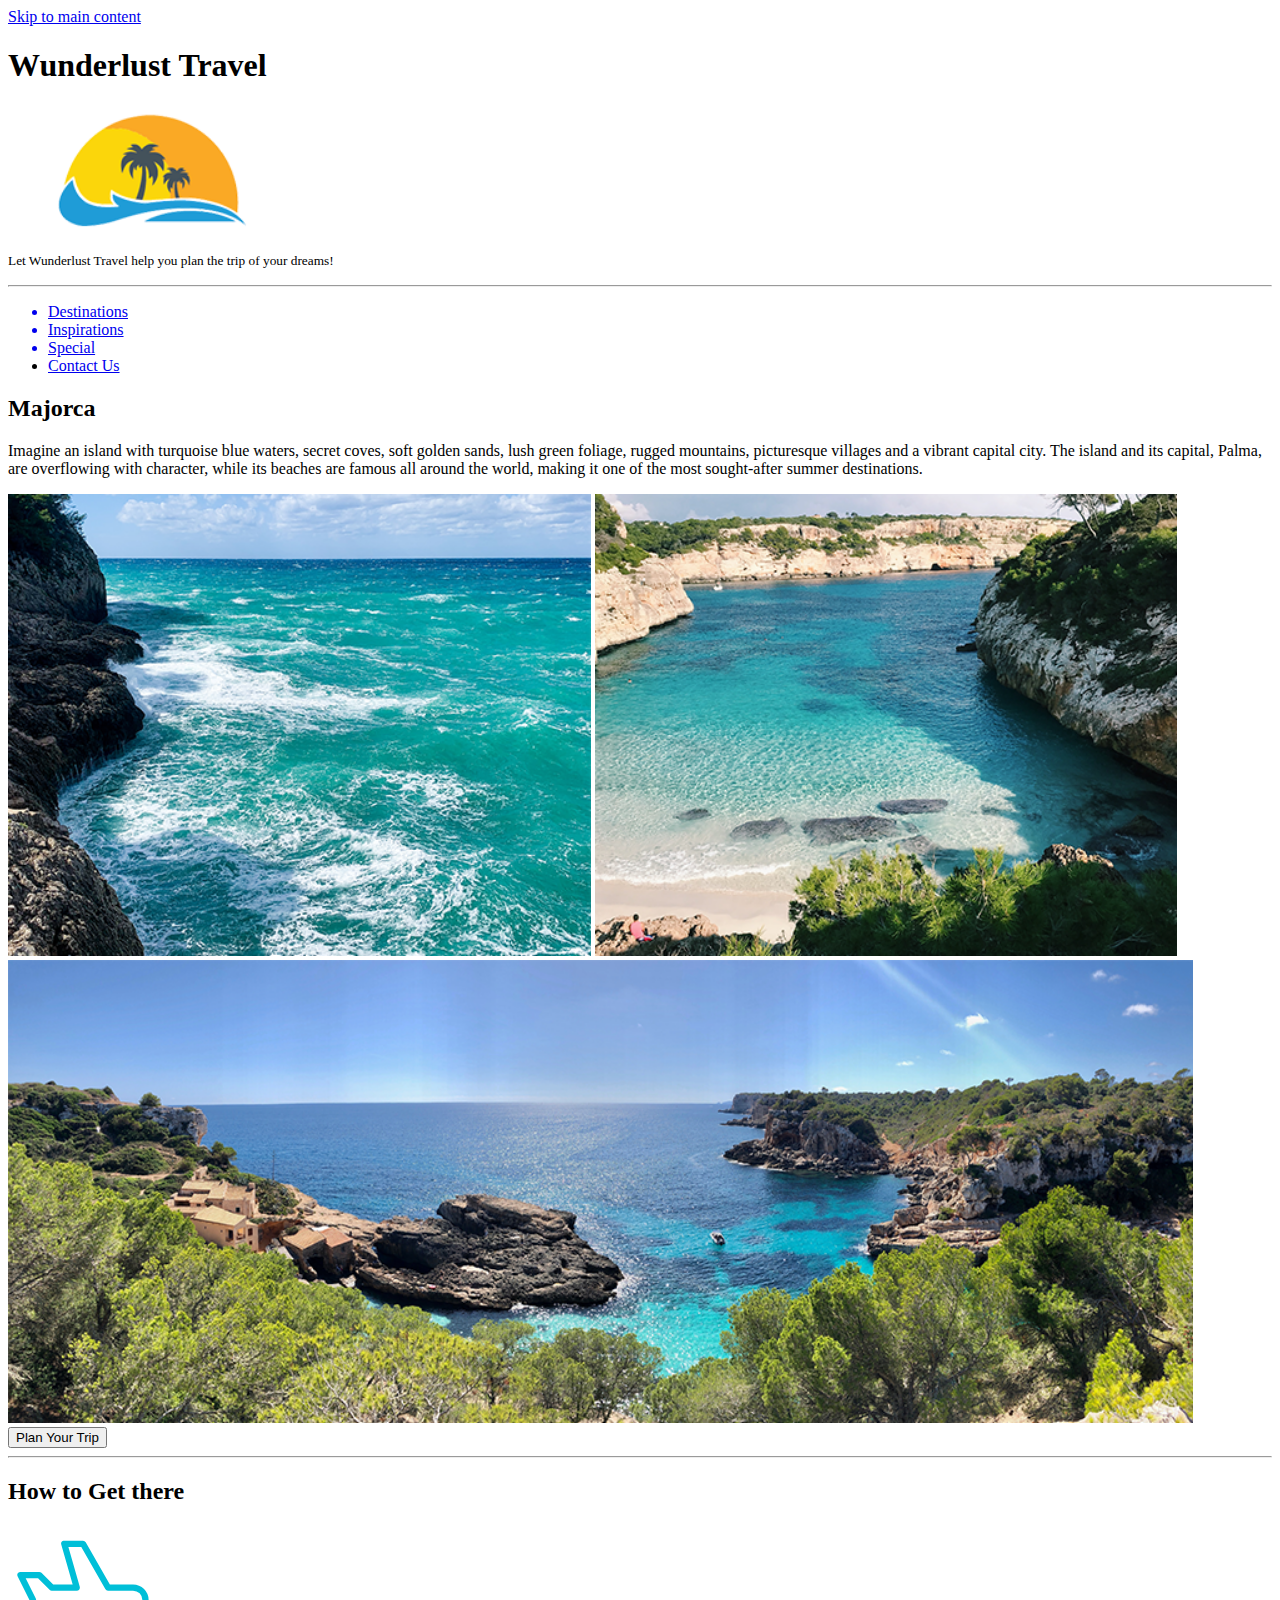
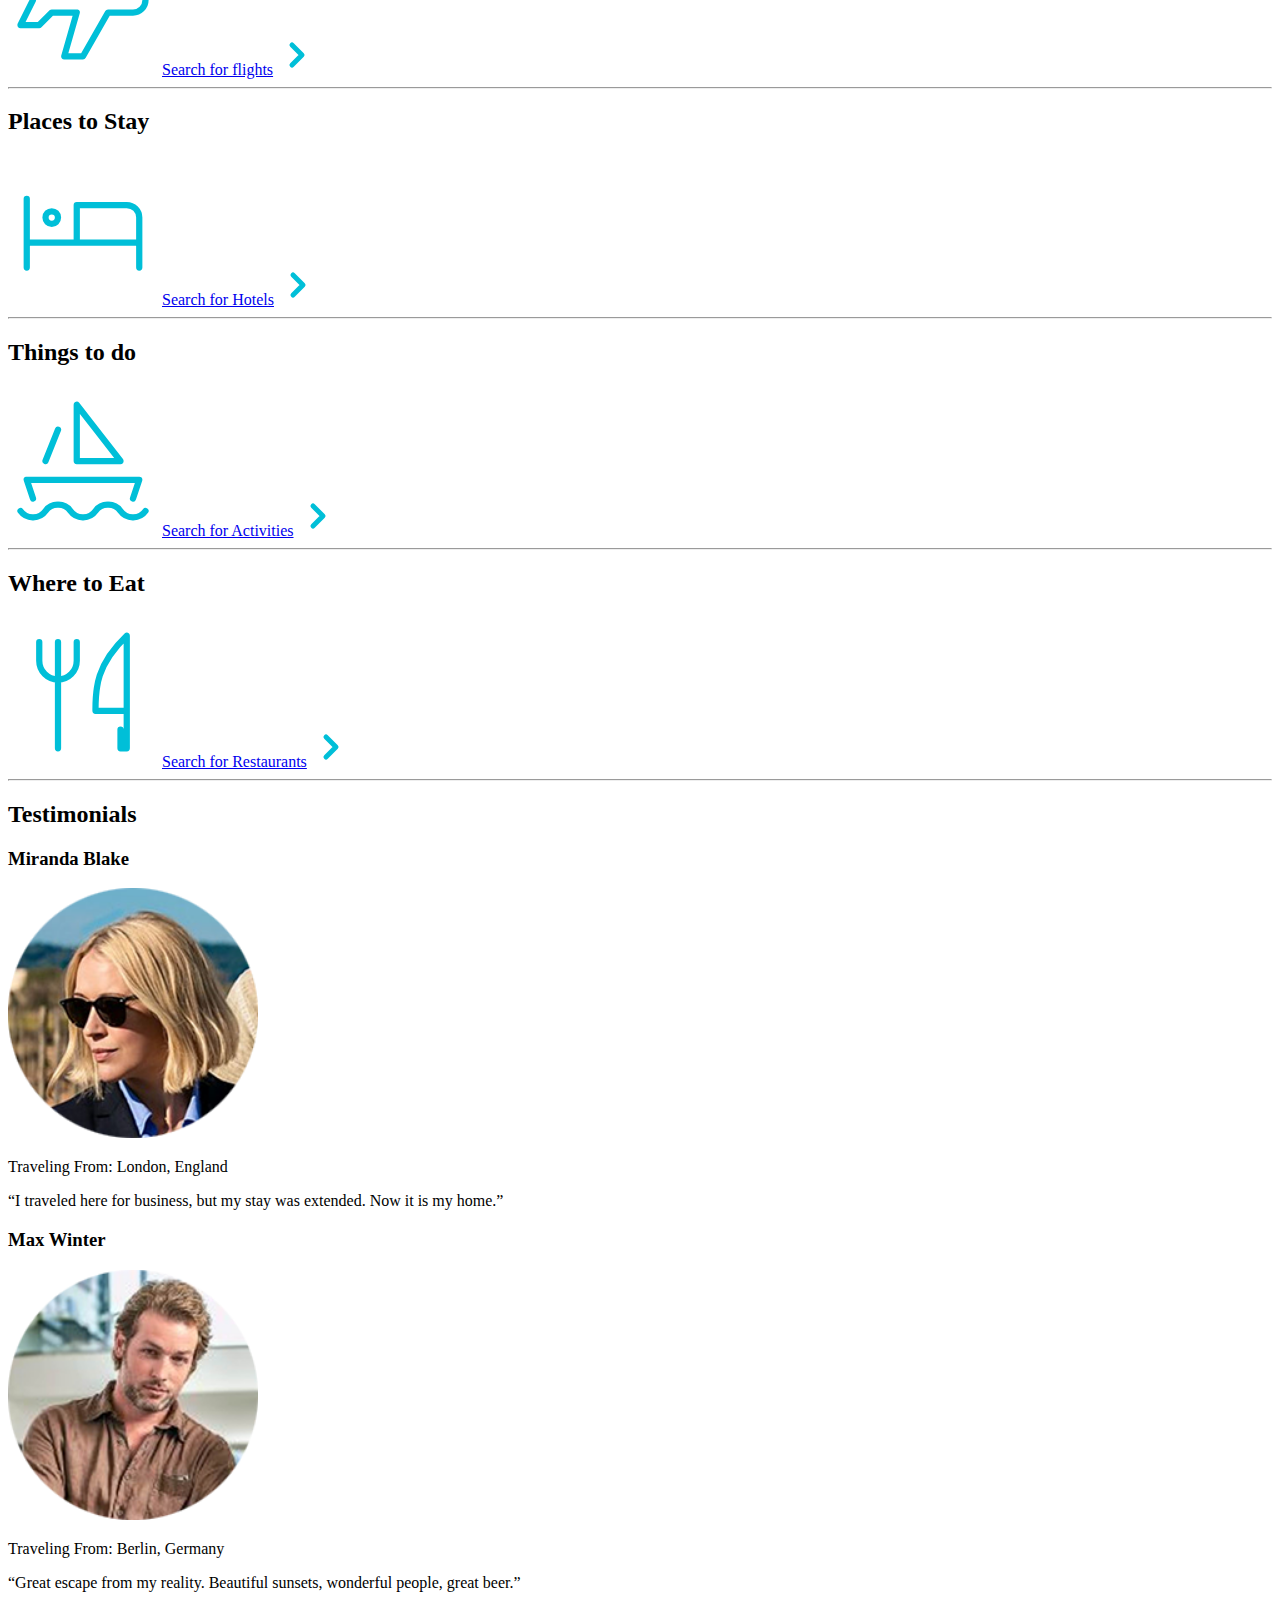
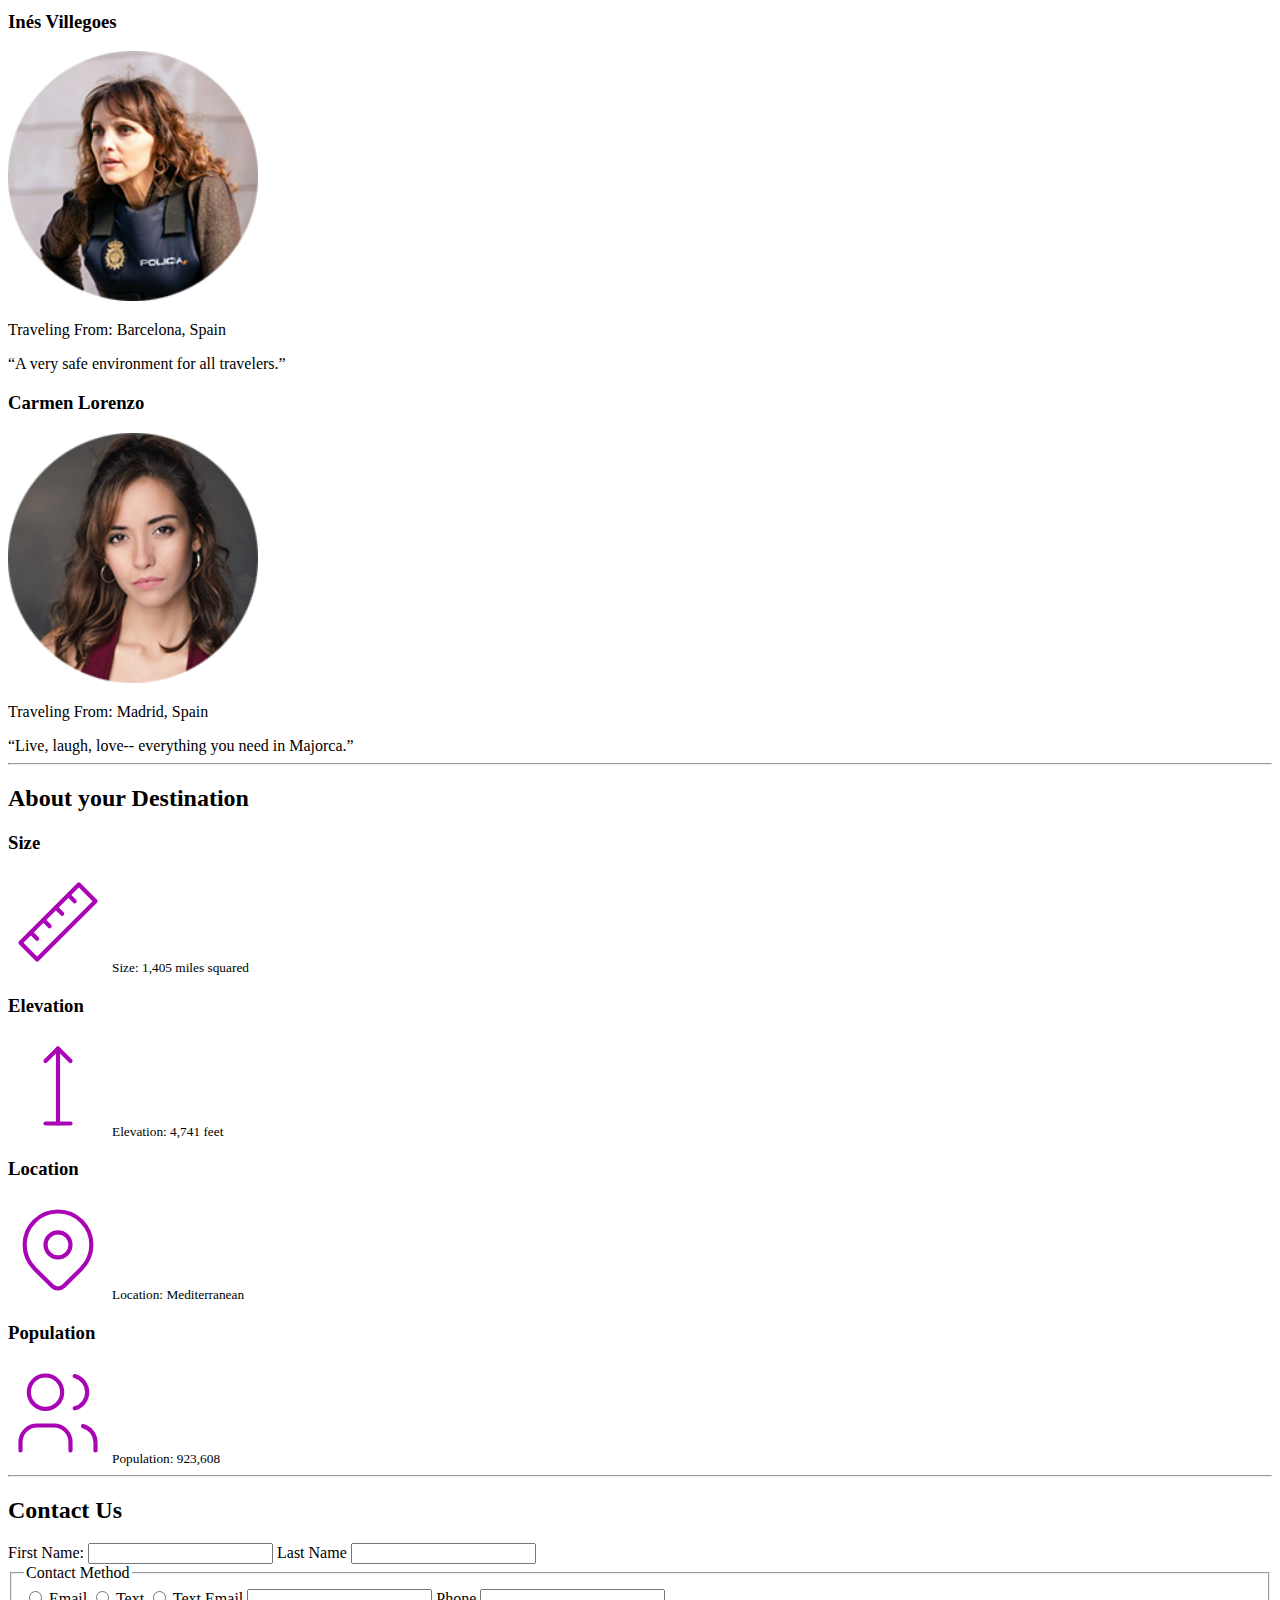
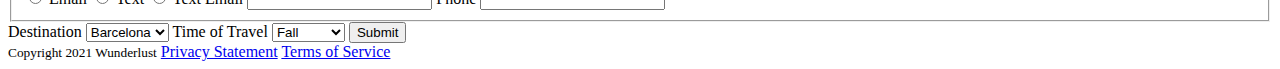
==== commit a584453d: "add hyperlinks" ====
--- a/index.html
+++ b/index.html
@@ -21,16 +21,22 @@
         <hr>
         <nav>
             <ul>
-                <li>Destinations</li>
-                <li>Inspirations</li>
-                <li>Special</li>
-                <li>Contact Us</li>
+                <a href="#destinations">
+                    <li>Destinations</li>
+                </a>
+                <a href="#inspirations">
+                    <li>Inspirations</li>
+                </a>
+                <a href="#special">
+                    <li>Special</li>
+                </a>
+                <li><a href="#contact-us">Contact Us</a></li>
             </ul>
         </nav>
     </header>
 
-    <main>
-            <article>
+    <main id="main-content">
+            <article id="destinations">
                 <h2>Majorca</h2>
 
                 <p>
@@ -130,7 +136,7 @@
 
             <hr>
 
-            <section>
+            <section id="inspirations">
                 <h2>Testimonials</h2>
 
                 <article>
@@ -166,7 +172,7 @@
 
             <hr>
 
-            <section>
+            <section id="special">
                 <h2>About your Destination</h2>
                 <article>
                     <h3>Size</h3>
@@ -222,7 +228,7 @@
             </section>
             <hr>
 
-            <section>
+            <section id="contact-us">
                 <h2>Contact Us</h2>
                 <form action="https://wp.zybooks.com/form-viewer.php" method="post">
                     <label for="fname">First Name: </label>
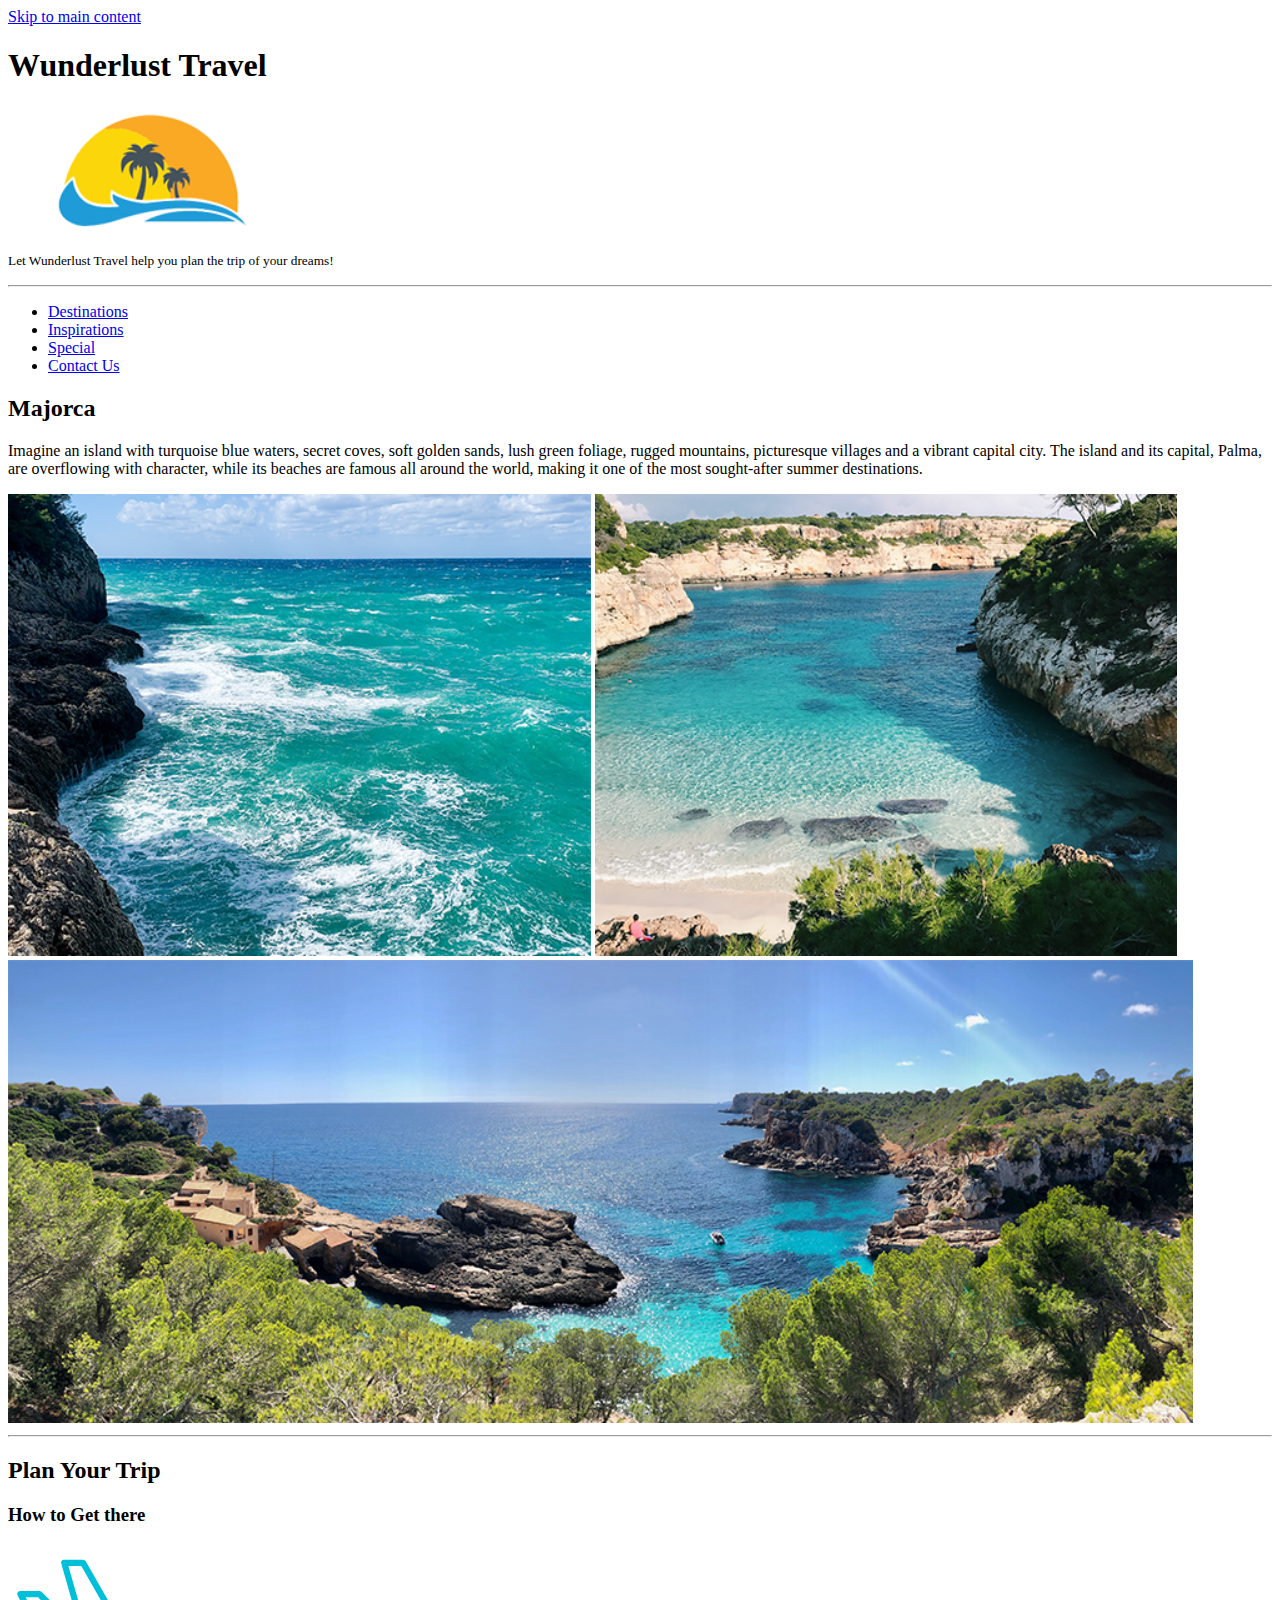
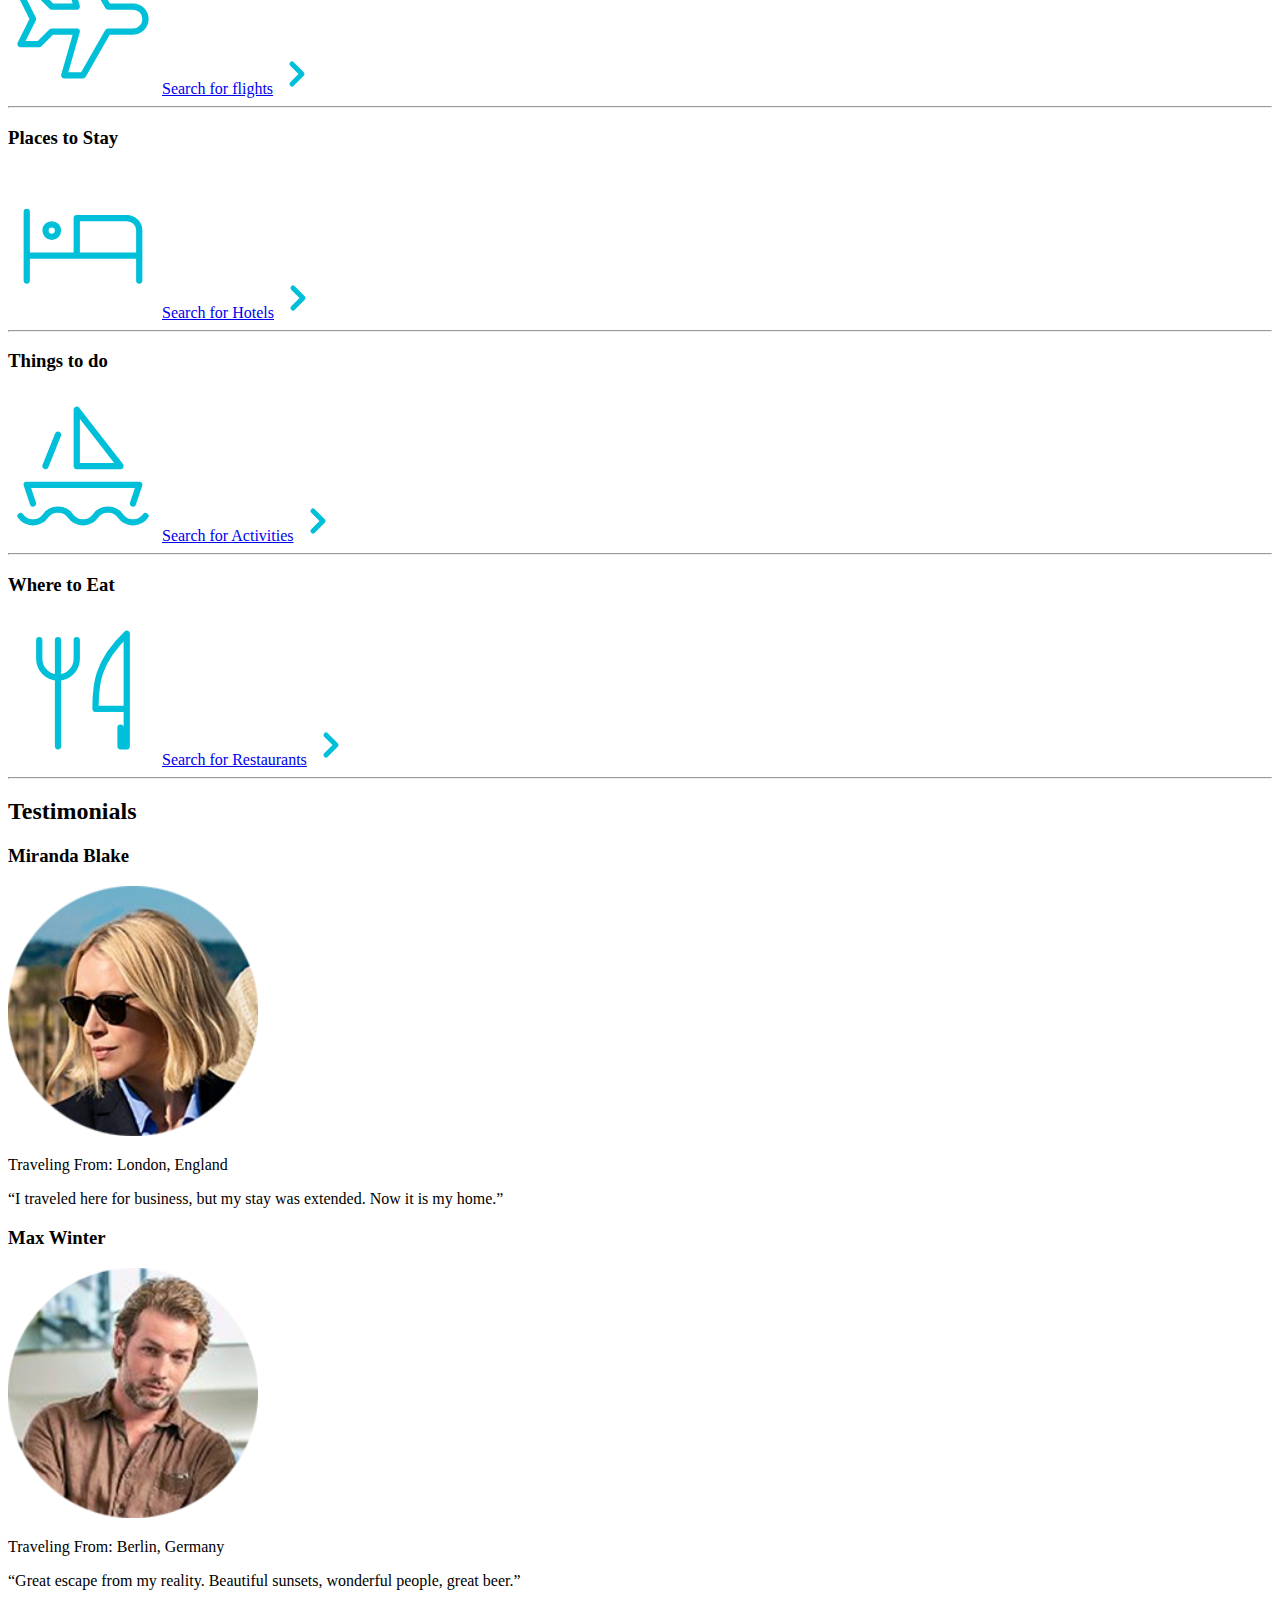
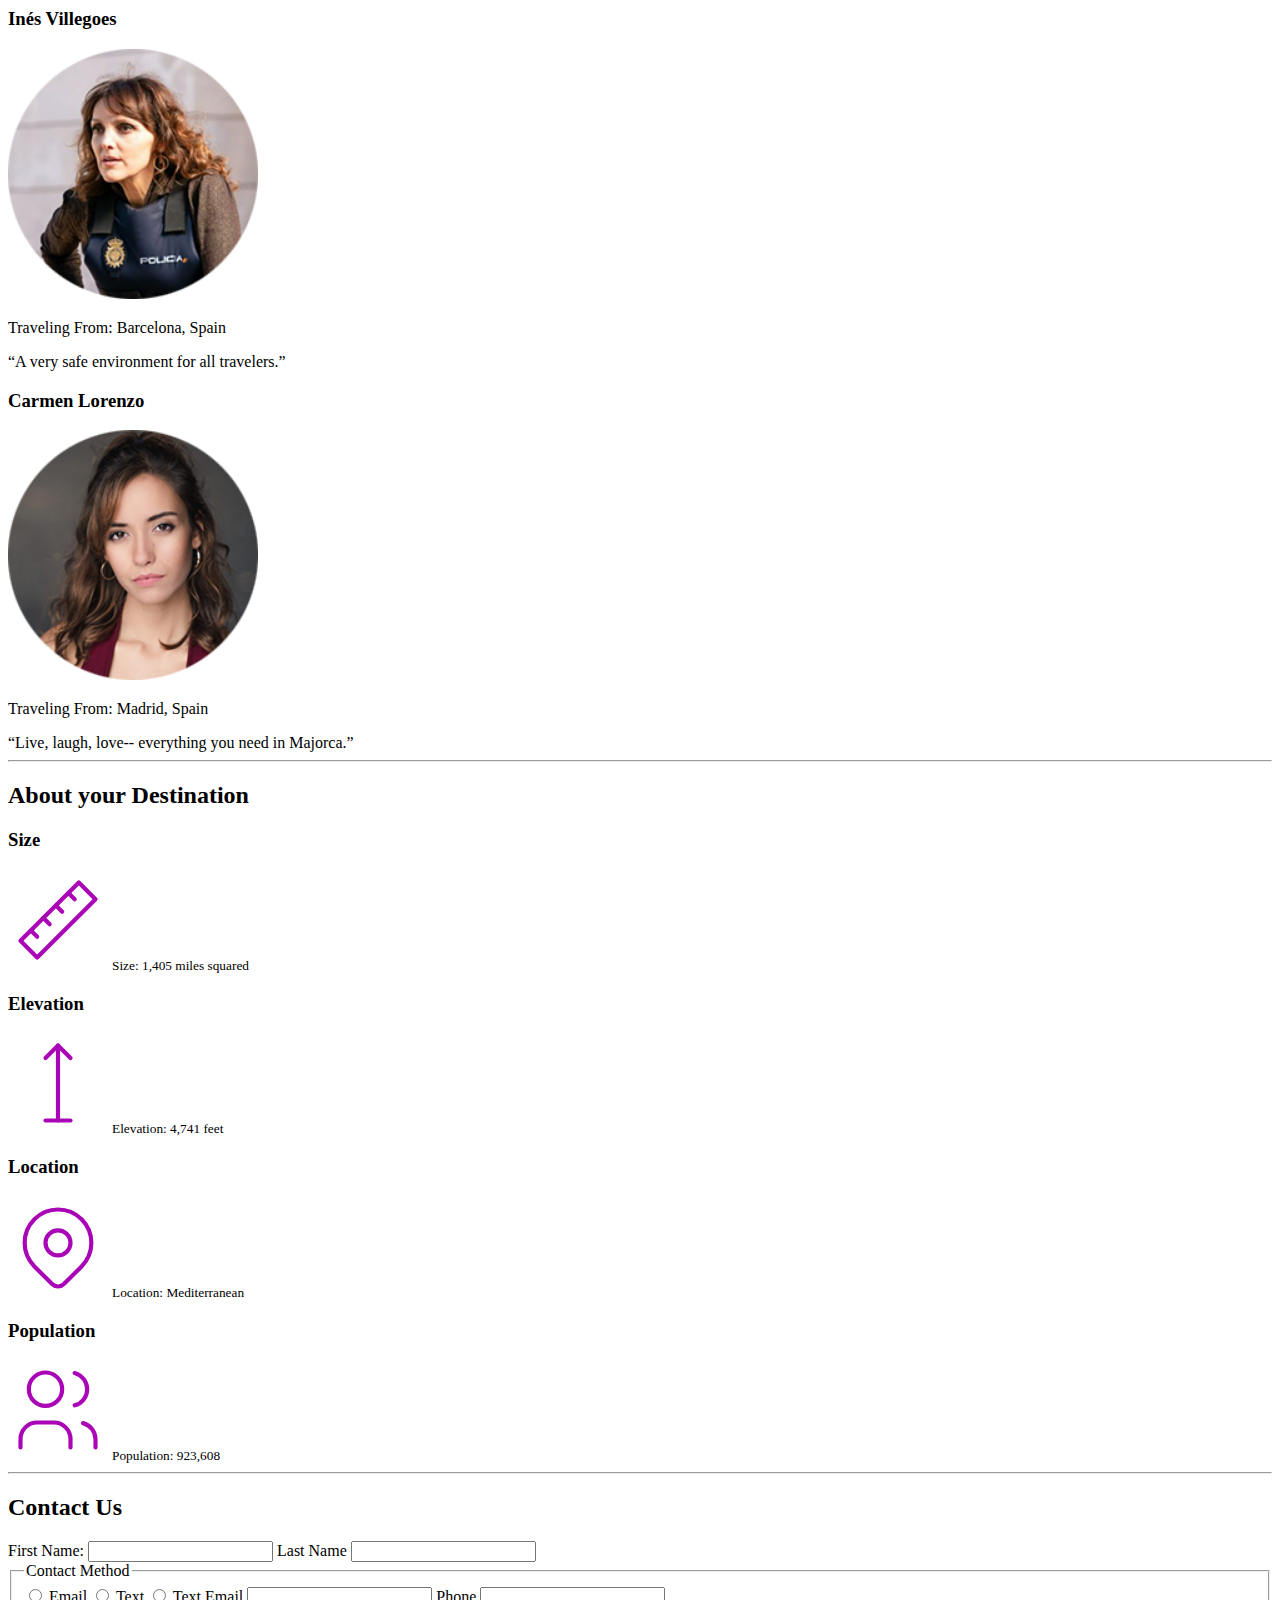
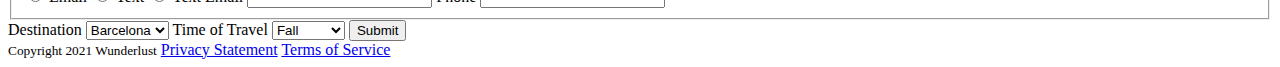
==== commit 25a78727: "correct navigation list elements" ====
--- a/index.html
+++ b/index.html
@@ -21,16 +21,16 @@
         <hr>
         <nav>
             <ul>
-                <a href="#destinations">
-                    <li>Destinations</li>
-                </a>
-                <a href="#inspirations">
-                    <li>Inspirations</li>
-                </a>
-                <a href="#special">
-                    <li>Special</li>
-                </a>
+                <li><a href="#destinations">
+                    Destinations</a></li>
+                <li><a href="#inspirations">
+                    Inspirations</a></li>
+                
+                <li><a href="#special">
+                    Special</a></li>
+                
                 <li><a href="#contact-us">Contact Us</a></li>
+                
             </ul>
         </nav>
     </header>
@@ -54,85 +54,87 @@
                 <img src="images/majorca-cove-S.png" alt="dark mysterious cove waiting to be explored"
                     sizes="(max-width: 1024px) 1024px"
                     srcset="images/majorca-cove-S.png 320w, images/majorca-cove-M.png 780w, images/majorca-cove-L.png 1024w">
-                <button>Plan Your Trip</button>
             </article>
 
 
             <hr>
 
-            <article>
-                <h2>How to Get there</h2>
-                <svg xmlns="http://www.w3.org/2000/svg" class="icon icon-tabler icon-tabler-plane" width="150"
-                    height="150" viewBox="0 0 24 24" stroke-width="1" stroke="#00bfd8" fill="none"
-                    stroke-linecap="round" stroke-linejoin="round">
-                    <path stroke="none" d="M0 0h24v24H0z" fill="none" />
-                    <path d="M16 10h4a2 2 0 0 1 0 4h-4l-4 7h-3l2 -7h-4l-2 2h-3l2 -4l-2 -4h3l2 2h4l-2 -7h3z" />
-                </svg>
-                <a href="#">Search for flights</a>
-                <svg xmlns="http://www.w3.org/2000/svg" class="icon icon-tabler icon-tabler-chevron-right" width="40"
-                    height="40" viewBox="0 0 24 24" stroke-width="3" stroke="#00bfd8" fill="none" stroke-linecap="round"
-                    stroke-linejoin="round">
-                    <path stroke="none" d="M0 0h24v24H0z" fill="none" />
-                    <polyline points="9 6 15 12 9 18" />
-                </svg>
-            </article>
-            <hr>
-            <article>
-                <h2>Places to Stay</h2>
-                <svg xmlns="http://www.w3.org/2000/svg" class="icon icon-tabler icon-tabler-bed" width="150"
-                    height="150" viewBox="0 0 24 24" stroke-width="1" stroke="#00bfd8" fill="none"
-                    stroke-linecap="round" stroke-linejoin="round">
-                    <path stroke="none" d="M0 0h24v24H0z" fill="none" />
-                    <path d="M3 7v11m0 -4h18m0 4v-8a2 2 0 0 0 -2 -2h-8v6" />
-                    <circle cx="7" cy="10" r="1" />
-                </svg>
-                <a href="#">Search for Hotels</a>
-                <svg xmlns="http://www.w3.org/2000/svg" class="icon icon-tabler icon-tabler-chevron-right" width="40"
-                    height="40" viewBox="0 0 24 24" stroke-width="3" stroke="#00bfd8" fill="none" stroke-linecap="round"
-                    stroke-linejoin="round">
-                    <path stroke="none" d="M0 0h24v24H0z" fill="none" />
-                    <polyline points="9 6 15 12 9 18" />
-                </svg>
-            </article>
-            <hr>
-            <article>
-                <h2>Things to do</h2>
-                <svg xmlns="http://www.w3.org/2000/svg" class="icon icon-tabler icon-tabler-sailboat" width="150"
-                    height="150" viewBox="0 0 24 24" stroke-width="1" stroke="#00bfd8" fill="none"
-                    stroke-linecap="round" stroke-linejoin="round">
-                    <path stroke="none" d="M0 0h24v24H0z" fill="none" />
-                    <path
-                        d="M2 20a2.4 2.4 0 0 0 2 1a2.4 2.4 0 0 0 2 -1a2.4 2.4 0 0 1 2 -1a2.4 2.4 0 0 1 2 1a2.4 2.4 0 0 0 2 1a2.4 2.4 0 0 0 2 -1a2.4 2.4 0 0 1 2 -1a2.4 2.4 0 0 1 2 1a2.4 2.4 0 0 0 2 1a2.4 2.4 0 0 0 2 -1" />
-                    <path d="M4 18l-1 -3h18l-1 3" />
-                    <path d="M11 12h7l-7 -9v9" />
-                    <line x1="8" y1="7" x2="6" y2="12" />
-                </svg>
-                <a href="#">Search for Activities</a>
-                <svg xmlns="http://www.w3.org/2000/svg" class="icon icon-tabler icon-tabler-chevron-right" width="40"
-                    height="40" viewBox="0 0 24 24" stroke-width="3" stroke="#00bfd8" fill="none" stroke-linecap="round"
-                    stroke-linejoin="round">
-                    <path stroke="none" d="M0 0h24v24H0z" fill="none" />
-                    <polyline points="9 6 15 12 9 18" />
-                </svg>
-            </article>
-            <hr>
-            <article>
-                <h2>Where to Eat</h2>
-                <svg xmlns="http://www.w3.org/2000/svg" class="icon icon-tabler icon-tabler-tools-kitchen-2" width="150"
-                    height="150" viewBox="0 0 24 24" stroke-width="1" stroke="#00bfd8" fill="none"
-                    stroke-linecap="round" stroke-linejoin="round">
-                    <path stroke="none" d="M0 0h24v24H0z" fill="none" />
-                    <path
-                        d="M19 3v12h-5c-.023 -3.681 .184 -7.406 5 -12zm0 12v6h-1v-3m-10 -14v17m-3 -17v3a3 3 0 1 0 6 0v-3" />
-                </svg>
-                <a href="#">Search for Restaurants</a>
-                <svg xmlns="http://www.w3.org/2000/svg" class="icon icon-tabler icon-tabler-chevron-right" width="40"
-                    height="40" viewBox="0 0 24 24" stroke-width="3" stroke="#00bfd8" fill="none" stroke-linecap="round"
-                    stroke-linejoin="round">
-                    <path stroke="none" d="M0 0h24v24H0z" fill="none" />
-                    <polyline points="9 6 15 12 9 18" />
-                </svg>
-            </article>
+            <section>
+                <h2>Plan Your Trip</h2>
+                <article>
+                    <h3>How to Get there</h3>
+                    <svg xmlns="http://www.w3.org/2000/svg" class="icon icon-tabler icon-tabler-plane" width="150"
+                        height="150" viewBox="0 0 24 24" stroke-width="1" stroke="#00bfd8" fill="none"
+                        stroke-linecap="round" stroke-linejoin="round">
+                        <path stroke="none" d="M0 0h24v24H0z" fill="none" />
+                        <path d="M16 10h4a2 2 0 0 1 0 4h-4l-4 7h-3l2 -7h-4l-2 2h-3l2 -4l-2 -4h3l2 2h4l-2 -7h3z" />
+                    </svg>
+                    <a href="#">Search for flights</a>
+                    <svg xmlns="http://www.w3.org/2000/svg" class="icon icon-tabler icon-tabler-chevron-right" width="40"
+                        height="40" viewBox="0 0 24 24" stroke-width="3" stroke="#00bfd8" fill="none" stroke-linecap="round"
+                        stroke-linejoin="round">
+                        <path stroke="none" d="M0 0h24v24H0z" fill="none" />
+                        <polyline points="9 6 15 12 9 18" />
+                    </svg>
+                </article>
+                <hr>
+                <article>
+                    <h3>Places to Stay</h3>
+                    <svg xmlns="http://www.w3.org/2000/svg" class="icon icon-tabler icon-tabler-bed" width="150"
+                        height="150" viewBox="0 0 24 24" stroke-width="1" stroke="#00bfd8" fill="none"
+                        stroke-linecap="round" stroke-linejoin="round">
+                        <path stroke="none" d="M0 0h24v24H0z" fill="none" />
+                        <path d="M3 7v11m0 -4h18m0 4v-8a2 2 0 0 0 -2 -2h-8v6" />
+                        <circle cx="7" cy="10" r="1" />
+                    </svg>
+                    <a href="#">Search for Hotels</a>
+                    <svg xmlns="http://www.w3.org/2000/svg" class="icon icon-tabler icon-tabler-chevron-right" width="40"
+                        height="40" viewBox="0 0 24 24" stroke-width="3" stroke="#00bfd8" fill="none" stroke-linecap="round"
+                        stroke-linejoin="round">
+                        <path stroke="none" d="M0 0h24v24H0z" fill="none" />
+                        <polyline points="9 6 15 12 9 18" />
+                    </svg>
+                </article>
+                <hr>
+                <article>
+                    <h3>Things to do</h3>
+                    <svg xmlns="http://www.w3.org/2000/svg" class="icon icon-tabler icon-tabler-sailboat" width="150"
+                        height="150" viewBox="0 0 24 24" stroke-width="1" stroke="#00bfd8" fill="none"
+                        stroke-linecap="round" stroke-linejoin="round">
+                        <path stroke="none" d="M0 0h24v24H0z" fill="none" />
+                        <path
+                            d="M2 20a2.4 2.4 0 0 0 2 1a2.4 2.4 0 0 0 2 -1a2.4 2.4 0 0 1 2 -1a2.4 2.4 0 0 1 2 1a2.4 2.4 0 0 0 2 1a2.4 2.4 0 0 0 2 -1a2.4 2.4 0 0 1 2 -1a2.4 2.4 0 0 1 2 1a2.4 2.4 0 0 0 2 1a2.4 2.4 0 0 0 2 -1" />
+                        <path d="M4 18l-1 -3h18l-1 3" />
+                        <path d="M11 12h7l-7 -9v9" />
+                        <line x1="8" y1="7" x2="6" y2="12" />
+                    </svg>
+                    <a href="#">Search for Activities</a>
+                    <svg xmlns="http://www.w3.org/2000/svg" class="icon icon-tabler icon-tabler-chevron-right" width="40"
+                        height="40" viewBox="0 0 24 24" stroke-width="3" stroke="#00bfd8" fill="none" stroke-linecap="round"
+                        stroke-linejoin="round">
+                        <path stroke="none" d="M0 0h24v24H0z" fill="none" />
+                        <polyline points="9 6 15 12 9 18" />
+                    </svg>
+                </article>
+                <hr>
+                <article>
+                    <h3>Where to Eat</h3>
+                    <svg xmlns="http://www.w3.org/2000/svg" class="icon icon-tabler icon-tabler-tools-kitchen-2" width="150"
+                        height="150" viewBox="0 0 24 24" stroke-width="1" stroke="#00bfd8" fill="none"
+                        stroke-linecap="round" stroke-linejoin="round">
+                        <path stroke="none" d="M0 0h24v24H0z" fill="none" />
+                        <path
+                            d="M19 3v12h-5c-.023 -3.681 .184 -7.406 5 -12zm0 12v6h-1v-3m-10 -14v17m-3 -17v3a3 3 0 1 0 6 0v-3" />
+                    </svg>
+                    <a href="#">Search for Restaurants</a>
+                    <svg xmlns="http://www.w3.org/2000/svg" class="icon icon-tabler icon-tabler-chevron-right" width="40"
+                        height="40" viewBox="0 0 24 24" stroke-width="3" stroke="#00bfd8" fill="none" stroke-linecap="round"
+                        stroke-linejoin="round">
+                        <path stroke="none" d="M0 0h24v24H0z" fill="none" />
+                        <polyline points="9 6 15 12 9 18" />
+                    </svg>
+                </article>
+            </section>
 
             <hr>
 
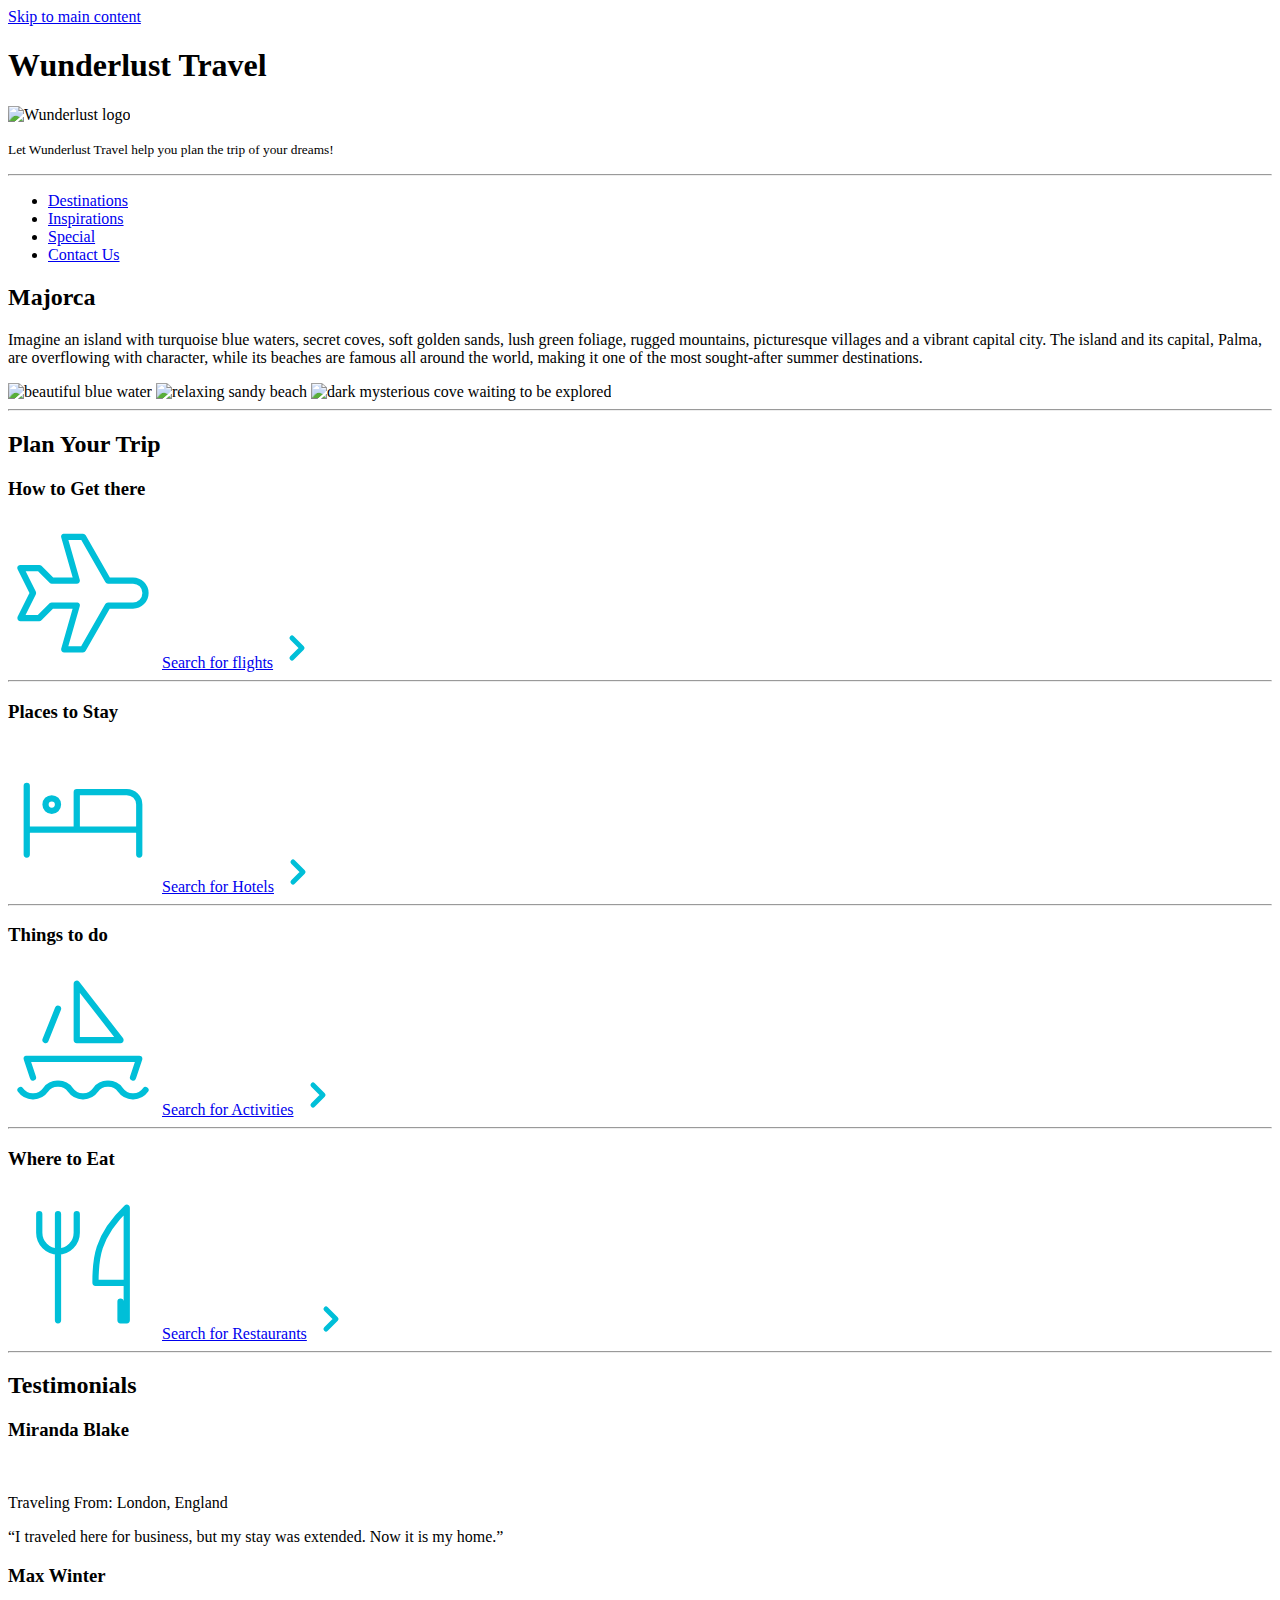
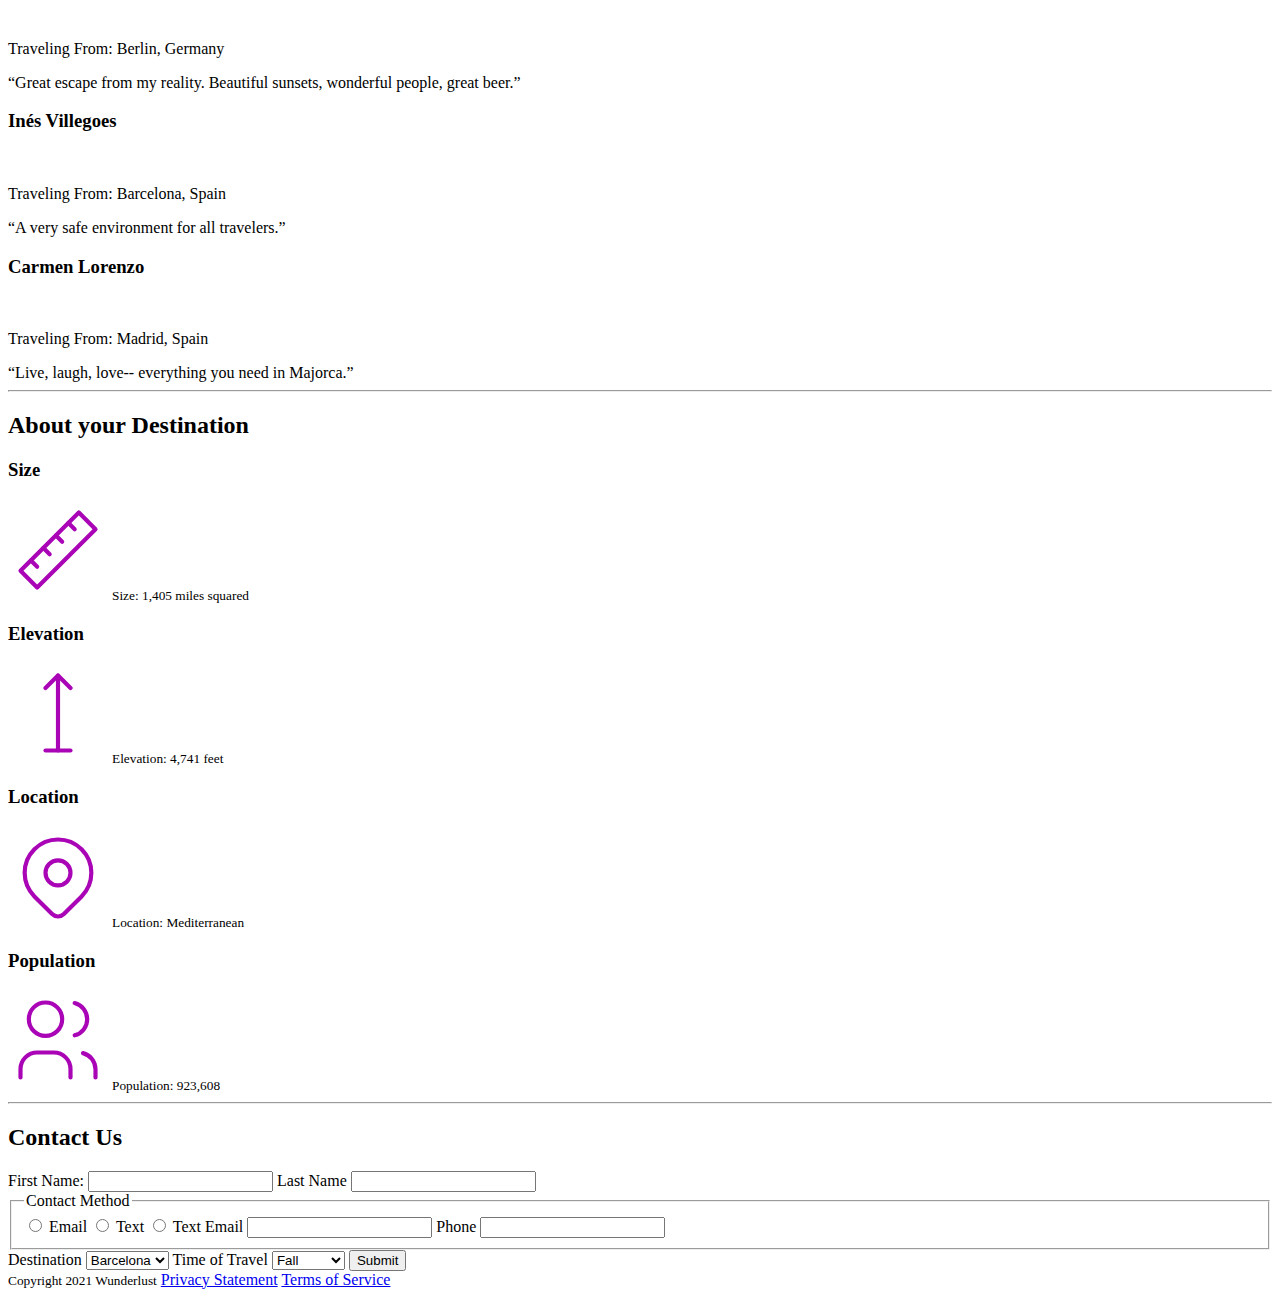
==== commit 2cb49a6d: "Update index.html" ====
--- a/index.html
+++ b/index.html
@@ -8,8 +8,8 @@
     <meta name="Assignment 1.1 - 1.3" content="">
     <meta name="author" content="DaVonte Carter Vault">
     <meta name="viewport" content="width=device-width, initial-scale=1">
-    <link rel="stylesheet" href="styles.css">
 </head>
+
 
 <body>
     <a href="#main-content">Skip to main content</a>
@@ -59,7 +59,7 @@
 
             <hr>
 
-            <section>
+            <section tabindex="0">
                 <h2>Plan Your Trip</h2>
                 <article>
                     <h3>How to Get there</h3>
@@ -138,7 +138,7 @@
 
             <hr>
 
-            <section id="inspirations">
+            <section id="inspirations" tabindex="0">
                 <h2>Testimonials</h2>
 
                 <article>
@@ -174,7 +174,7 @@
 
             <hr>
 
-            <section id="special">
+            <section id="special" tabindex="0">
                 <h2>About your Destination</h2>
                 <article>
                     <h3>Size</h3>
@@ -230,7 +230,7 @@
             </section>
             <hr>
 
-            <section id="contact-us">
+            <section id="contact-us" tabindex="0">
                 <h2>Contact Us</h2>
                 <form action="https://wp.zybooks.com/form-viewer.php" method="post">
                     <label for="fname">First Name: </label>
@@ -285,4 +285,4 @@
 
 </body>
 
-</html>+</html>
